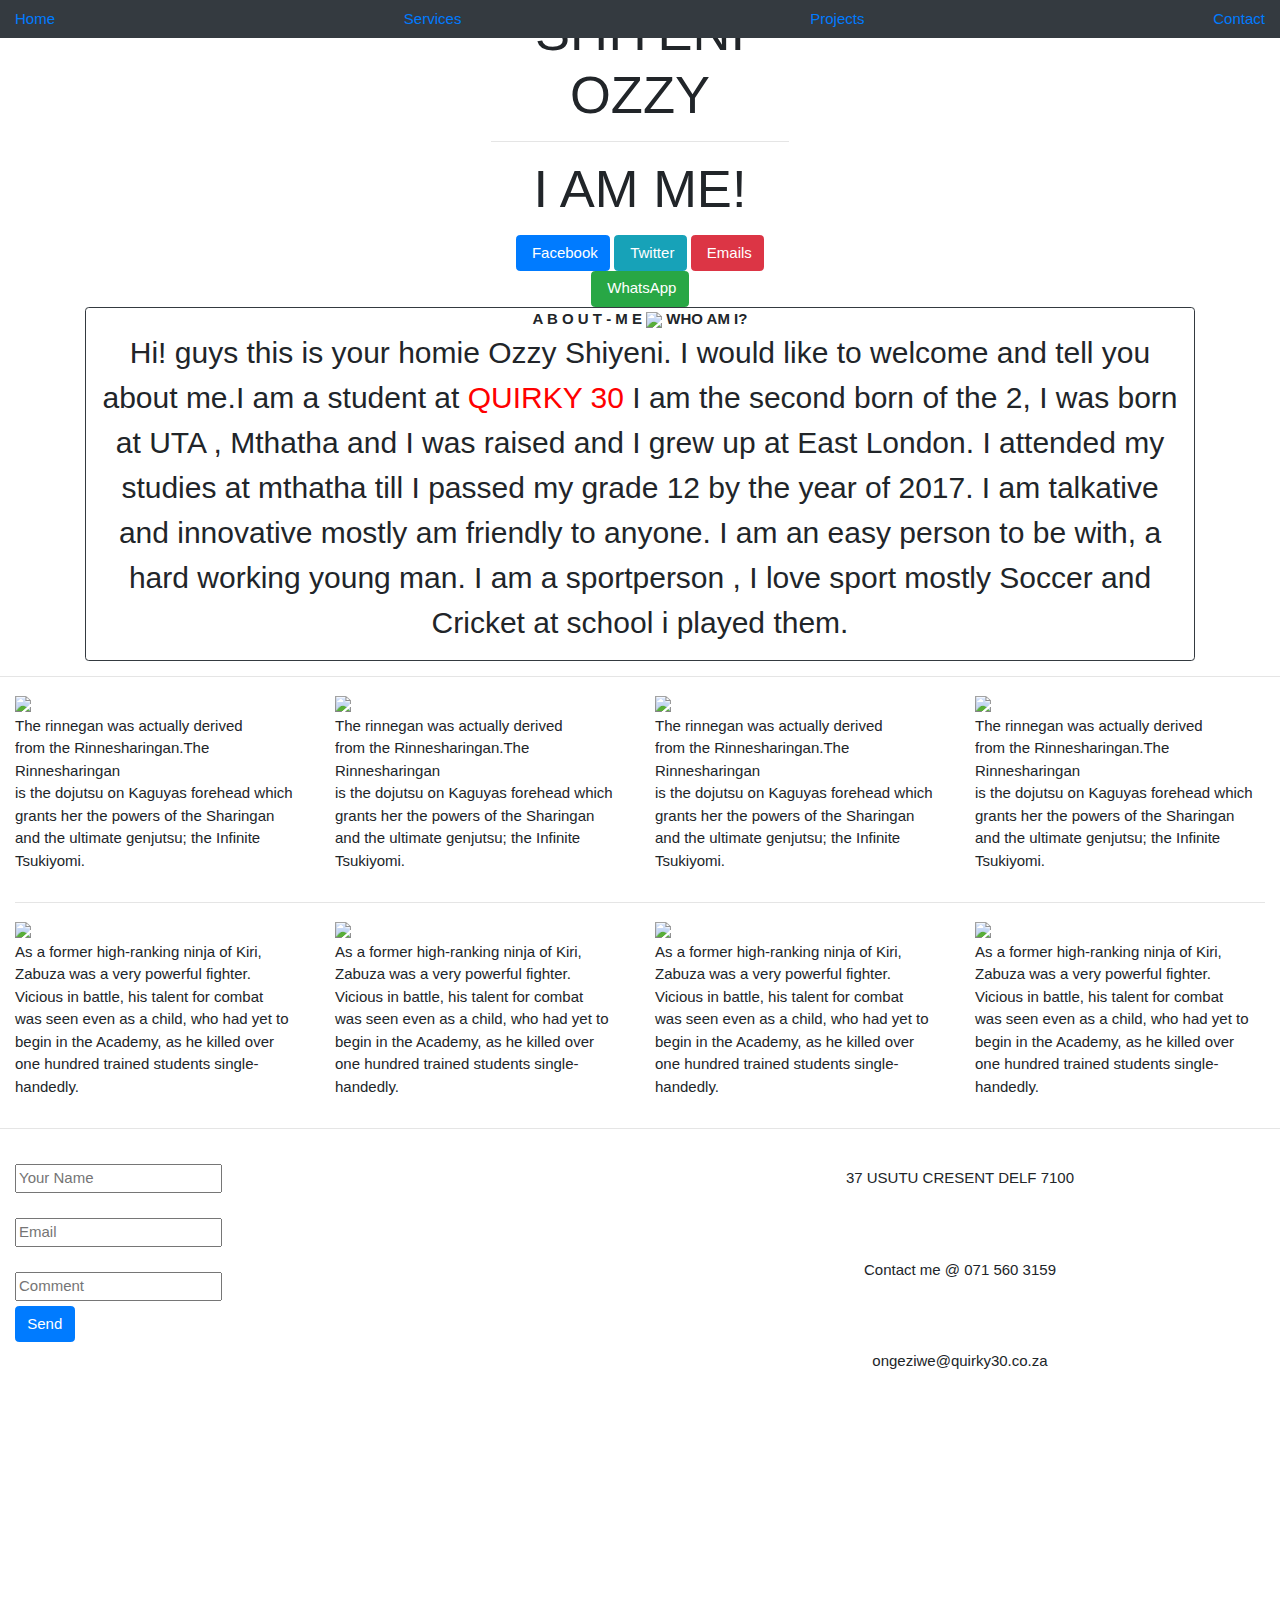
==== index.html @ 9d553dfd "Add files via upload" ====
<!DOCTYPE html>
<html lang="en" dir="ltr">
  <head>
    <meta charset="utf-8">
    <link rel="stylesheet" href="https://www.w3schools.com/w3css/4/w3.css">
    <link href="https://fonts.googleapis.com/icon?family=Material+Icons" rel="stylesheet">
    <link rel='stylesheet' href='https://use.fontawesome.com/releases/v5.7.0/css/all.css' integrity='sha384-lZN37f5QGtY3VHgisS14W3ExzMWZxybE1SJSEsQp9S+oqd12jhcu+A56Ebc1zFSJ' crossorigin='anonymous'>
    <link rel="stylesheet" href="https://stackpath.bootstrapcdn.com/bootstrap/4.3.1/css/bootstrap.min.css" integrity="sha384-ggOyR0iXCbMQv3Xipma34MD+dH/1fQ784/j6cY/iJTQUOhcWr7x9JvoRxT2MZw1T" crossorigin="anonymous">
    <link rel="stylesheet" href="/css/style.css">
    <title>Landing</title>
  </head>

  <body>
    <!-- my main navigation -->
    <header>
      <nav class="navbar bg-dark container-fluid fixed-top ">
          <a href="#intro">Home</a>
          <a href="#services">Services</a>
          <a href="#projects">Projects</a>
          <a href="#contact">Contact</a>
       </nav>

    <div class="view" id="intro">
      <div class="mask">
      <div class="container-fluid d-flex justify-content-center align-center h-100">
      <div class="row d-flex justify-content-center text-center">
      <div class="col-sm-10 text-center">

             <h1 class="display-4">SHIYENI OZZY</h1>
             <hr>
              <p class="display-4">I AM ME!</p>
          <button type="button" class="btn btn-primary btn-fb"><i class="fa fa-facebook-f pr-1"></i>Facebook</button>
          <button type="button" class="btn btn-info btn-tw"><i class="fa fa-twitter pr-1"></i>Twitter</button>
          <button type="button" class="btn btn-danger btn-em"><i class="fa fa-envelope pr-1"></i>Emails</button>
          <button type="button" class="btn btn-success btn-wh "><i class="fa fa-whatsapp pr-1"></i>WhatsApp</button>


      </div>
      </div>
     </div>
   </div>
       </header>
<!-- another comment -->
        <main>
          <section id="services">
            <div class="container">
            <div class="container-fluid">
              <div class="row border border-dark rounded">
                <div class="col-sm-12 text-center display-center">
                   <strong>A B O U T - M E</strong>
                   <img src="https://encrypted-tbn0.gstatic.com/images?q=tbn:ANd9GcQeXJVQW0hfPyQr0lvXwZryH1ssZhWadHvXvjKcJKl8X3tN5qn3KQ">
                    <strong>WHO    AM    I?</strong>
                    <p style='font-size: 30px;'>Hi! guys this is your homie Ozzy Shiyeni. I would like to welcome and tell you about me.I am a student at <Span style='color: red;'>QUIRKY 30</span> I am the second born of the 2, I was born at UTA , Mthatha and I was raised and I grew up at East London. I attended my studies at mthatha till I passed my grade 12 by the year of 2017. I am talkative and innovative mostly am friendly to anyone. I am an easy person to be with, a hard working young man. I am a sportperson , I love sport mostly Soccer and Cricket at school i played them.
                  </p>
               </div>
             </div>


    </section>
            <hr>
  <section id="projects">
           <div class="container-fluid">
               <div class="row">
                 <div class="col-sm">
                   <img src="https://encrypted-tbn0.gstatic.com/images?q=tbn:ANd9GcSsZu9rMFD5Qt_vEHM3PfNXAxrKzndlFv5LwAQkeCrwgv2pf8Ks">
                   <p>The rinnegan was actually derived<br>
                      from the Rinnesharingan.The Rinnesharingan<br>
                      is the dojutsu on Kaguyas forehead which<br>
                      grants her the powers of the Sharingan<br>
                      and the ultimate genjutsu; the Infinite
                      Tsukiyomi.</p>
                 </div>

                 <div class="col-sm">
                    <img src="https://encrypted-tbn0.gstatic.com/images?q=tbn:ANd9GcSsZu9rMFD5Qt_vEHM3PfNXAxrKzndlFv5LwAQkeCrwgv2pf8Ks">
                    <p>The rinnegan was actually derived<br>
                       from the Rinnesharingan.The Rinnesharingan<br>
                       is the dojutsu on Kaguyas forehead which<br>
                       grants her the powers of the Sharingan<br>
                       and the ultimate genjutsu; the Infinite
                       Tsukiyomi.</p>
                 </div>

                 <div class="col-sm">
                    <img src="https://encrypted-tbn0.gstatic.com/images?q=tbn:ANd9GcSsZu9rMFD5Qt_vEHM3PfNXAxrKzndlFv5LwAQkeCrwgv2pf8Ks">
                    <p>The rinnegan was actually derived<br>
                       from the Rinnesharingan.The Rinnesharingan<br>
                       is the dojutsu on Kaguyas forehead which<br>
                       grants her the powers of the Sharingan<br>
                       and the ultimate genjutsu; the Infinite
                       Tsukiyomi.</p>
                 </div>

                 <div class="col-sm">
                    <img src="https://encrypted-tbn0.gstatic.com/images?q=tbn:ANd9GcSsZu9rMFD5Qt_vEHM3PfNXAxrKzndlFv5LwAQkeCrwgv2pf8Ks">
                    <p>The rinnegan was actually derived<br>
                       from the Rinnesharingan.The Rinnesharingan<br>
                       is the dojutsu on Kaguyas forehead which<br>
                       grants her the powers of the Sharingan<br>
                       and the ultimate genjutsu; the Infinite
                       Tsukiyomi.</p>
                 </div>
               </div>
               <hr>

              <div class="row">
                 <div class="col-sm">
                  <img src="https://encrypted-tbn0.gstatic.com/images?q=tbn:ANd9GcRgXM1uNkIufhTUGoRMZUKgNEiPfoXIpBcf3y7uIh9x2BKA1ZR6">
                  <p>As a former high-ranking ninja of Kiri,<br>
                     Zabuza was a very powerful fighter.<br>
                     Vicious in battle, his talent for combat<br>
                     was seen even as a child, who had yet to<br>
                     begin in the Academy, as he killed over <br>
                     one hundred trained students single-handedly.</p>
                   </div>
                 <div class="col-sm">

                  <img src="https://encrypted-tbn0.gstatic.com/images?q=tbn:ANd9GcRgXM1uNkIufhTUGoRMZUKgNEiPfoXIpBcf3y7uIh9x2BKA1ZR6">
                  <p>As a former high-ranking ninja of Kiri,<br>
                     Zabuza was a very powerful fighter.<br>
                     Vicious in battle, his talent for combat<br>
                     was seen even as a child, who had yet to<br>
                     begin in the Academy, as he killed over <br>
                     one hundred trained students single-handedly.</p>
                 </div>
                 <div class="col-sm">

                     <img src="https://encrypted-tbn0.gstatic.com/images?q=tbn:ANd9GcRgXM1uNkIufhTUGoRMZUKgNEiPfoXIpBcf3y7uIh9x2BKA1ZR6">
                     <p>As a former high-ranking ninja of Kiri,<br>
                        Zabuza was a very powerful fighter.<br>
                        Vicious in battle, his talent for combat<br>
                        was seen even as a child, who had yet to<br>
                        begin in the Academy, as he killed over <br>
                        one hundred trained students single-handedly.</p>
                 </div>
                 <div class="col-sm">

                    <img src="https://encrypted-tbn0.gstatic.com/images?q=tbn:ANd9GcRgXM1uNkIufhTUGoRMZUKgNEiPfoXIpBcf3y7uIh9x2BKA1ZR6">
                    <p>As a former high-ranking ninja of Kiri,<br>
                       Zabuza was a very powerful fighter.<br>
                       Vicious in battle, his talent for combat<br>
                       was seen even as a child, who had yet to<br>
                       begin in the Academy, as he killed over <br>
                       one hundred trained students single-handedly.</p>
                 </div>
             </div>
          </div>
</section>
          <hr>
          <div class="nt">
    <section id="contact">
      <div class="container-fluid">
      <div class="row">
        <div class="col-md-7">
          <form class="main">
            <div class="form">
              <i class="fa fa-user-circle" style='font-size: 36px;'></i>
              <input class="input-field" type="text" placeholder="Your Name">

            </div>
            <div class="form">
               <i class="fa fa-envelope" style='font-size: 36px;'></i>
              <input class="input-field" type="text" placeholder="Email">

            </div>
            <div class="form">
                <i class="fa fa-envelope-open" style='font-size: 36px;'></i>
              <input class="input-field" type="text" placeholder="Comment" rows="4" col='8'>

            </div>
            <div class="button">
              <button class="btn btn-primary" type="button" name="button">Send</button>
            </div>
          </form>
               </div>

             <div class="col-md-4">
               <div class="container text-center">
               <p><i class="fa fa-map-marker" style='font-size:36px;'></i> 37 USUTU CRESENT DELF 7100</p><br>
               <p><i class="fa fa-phone" style='font-size: 36px;'></i>  Contact me @ 071 560 3159</p><br>
               <p><i class="fa fa-envelope" style='font-size: 36px;'></i> ongeziwe@quirky30.co.za</p><br>
             </div>
              </div>
              <div class="map">
                <iframe src="https://www.google.com/maps/embed?pb=!1m18!1m12!1m3!1d737.624274451153!2d18.63304652119034!3d-33.96740664274759!2m3!1f0!2f0!3f0!3m2!1i1024!2i768!4f13.1!3m3!1m2!1s0x1dcc4fd42ec76ea3%3A0xaa17541e070307ba!2sUsutu+Crescent%2C+Delft%2C+cape+town%2C+7100!5e1!3m2!1sen!2sza!4v1553775268451" width="600" height="450" frameborder="0" style="border:0" allowfullscreen></iframe>
              </div>
          </div>
       </div>
     </section>
   </div>
          <hr>
        </main>

    <script src="https://code.jquery.com/jquery-3.3.1.slim.min.js" integrity="sha384-q8i/X+965DzO0rT7abK41JStQIAqVgRVzpbzo5smXKp4YfRvH+8abtTE1Pi6jizo" crossorigin="anonymous"></script>
    <script src="https://cdnjs.cloudflare.com/ajax/libs/popper.js/1.14.7/umd/popper.min.js" integrity="sha384-UO2eT0CpHqdSJQ6hJty5KVphtPhzWj9WO1clHTMGa3JDZwrnQq4sF86dIHNDz0W1" crossorigin="anonymous"></script>
    <script src="https://stackpath.bootstrapcdn.com/bootstrap/4.3.1/js/bootstrap.min.js" integrity="sha384-JjSmVgyd0p3pXB1rRibZUAYoIIy6OrQ6VrjIEaFf/nJGzIxFDsf4x0xIM+B07jRM" crossorigin="anonymous"></script>
  </body>
</html>
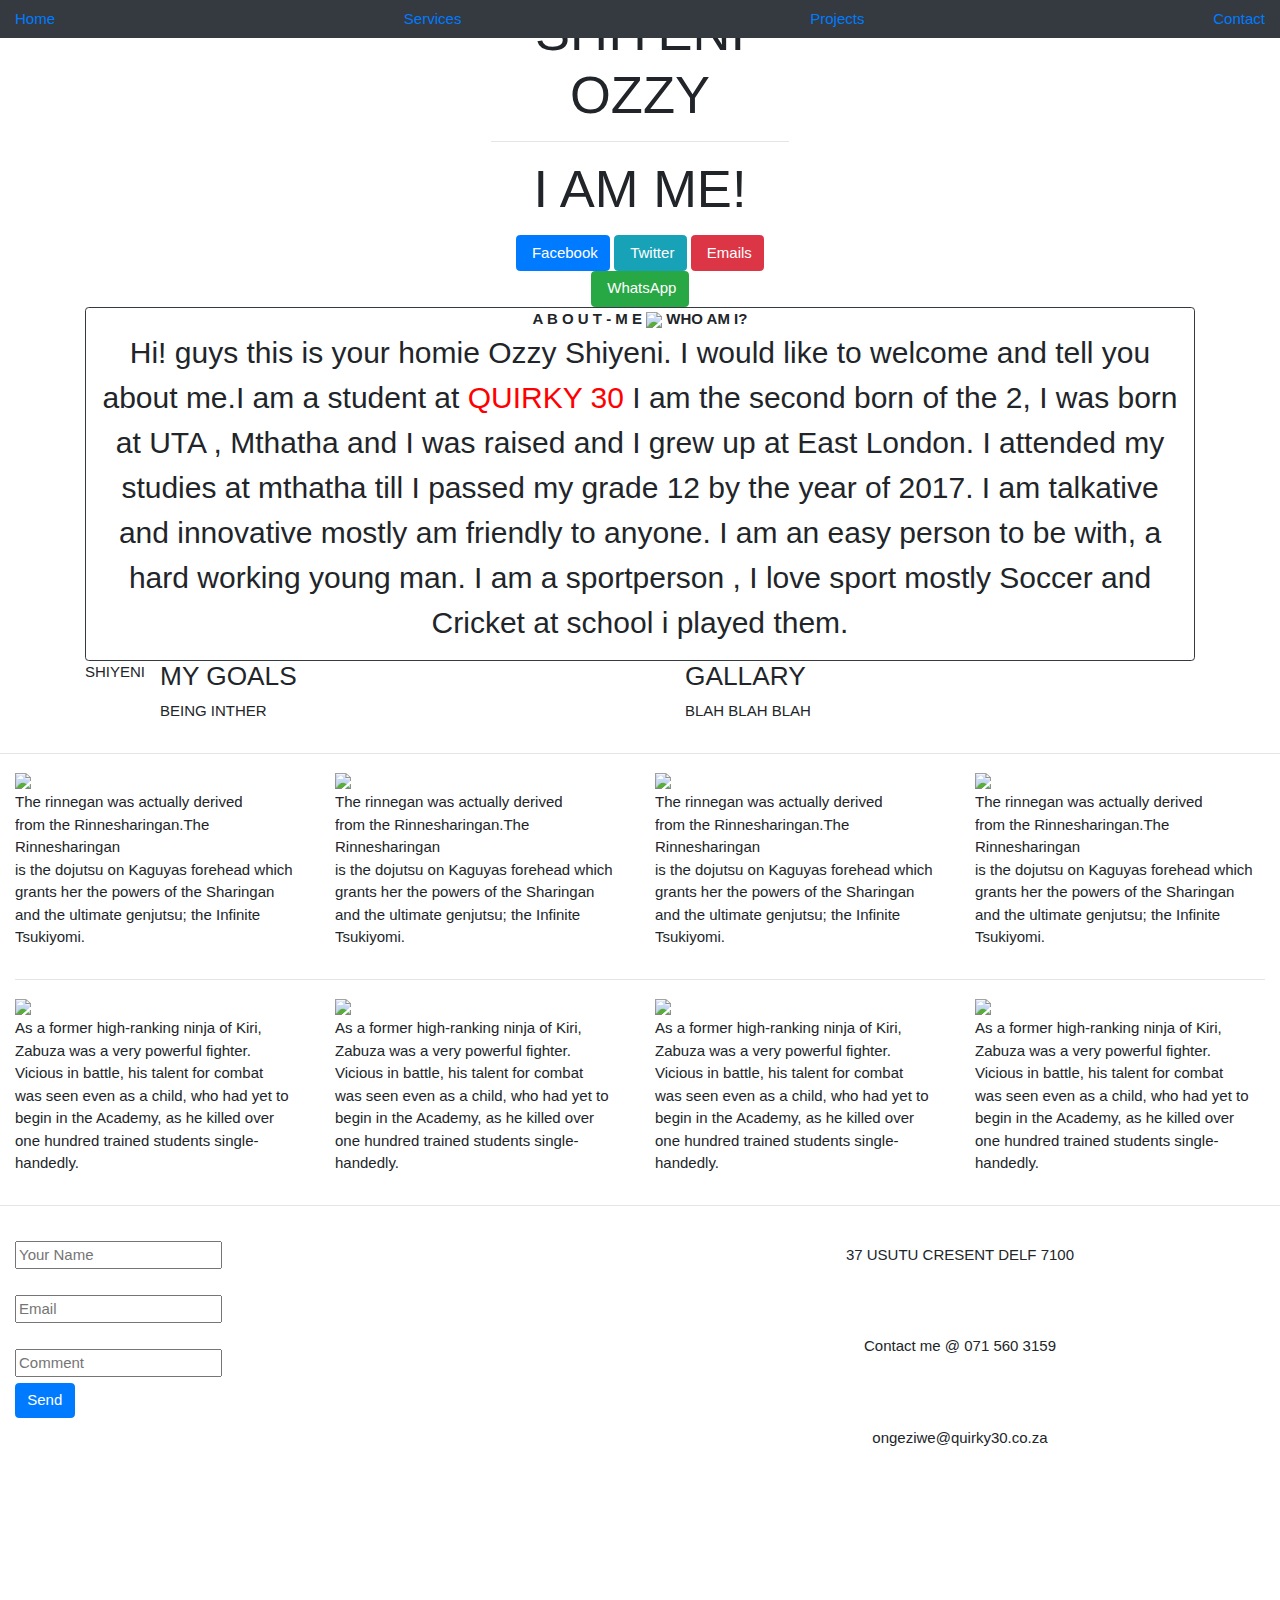
==== commit d0ea0494: "Update index.html" ====
--- a/index.html
+++ b/index.html
@@ -54,8 +54,22 @@
                   </p>
                </div>
              </div>
-
-
+              
+            <div class="row">
+              <div class"col-sm border circled">
+                <p>SHIYENI</P>
+              </div>
+              
+              <div class="col-sm">
+                <h3>MY GOALS</h3>
+                <p>BEING INTHER</p>
+              </div>
+              <div class="col-sm">
+                <h3>GALLARY</h3>
+                <p>BLAH BLAH BLAH</p>
+              </div>
+              </div>
+            </div>
     </section>
             <hr>
   <section id="projects">
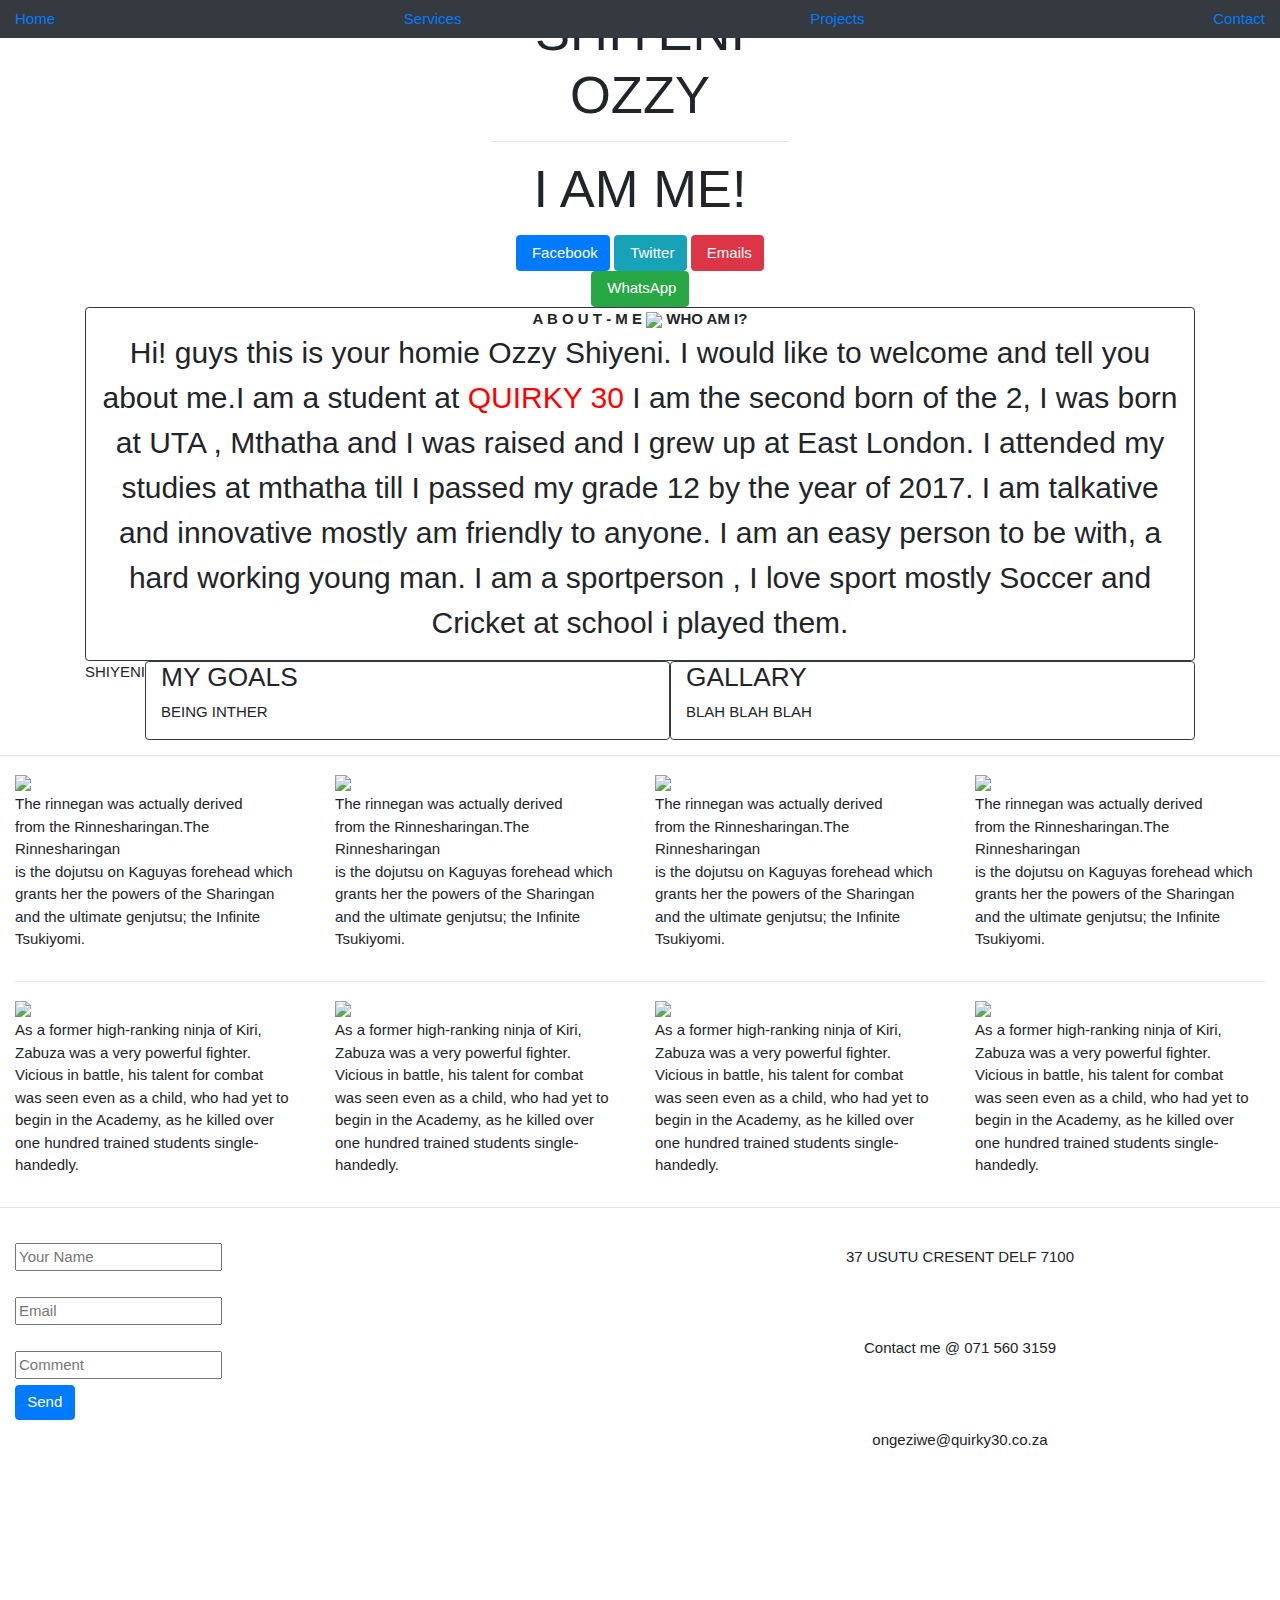
==== commit 5850e8c4: "Update index.html" ====
--- a/index.html
+++ b/index.html
@@ -56,15 +56,15 @@
              </div>
               
             <div class="row">
-              <div class"col-sm border circled">
+              <div class"col-sm border border-dark rounded">
                 <p>SHIYENI</P>
               </div>
               
-              <div class="col-sm">
+              <div class="col-sm border border-dark rounded">
                 <h3>MY GOALS</h3>
                 <p>BEING INTHER</p>
               </div>
-              <div class="col-sm">
+              <div class="col-sm border border-dark rounded">
                 <h3>GALLARY</h3>
                 <p>BLAH BLAH BLAH</p>
               </div>
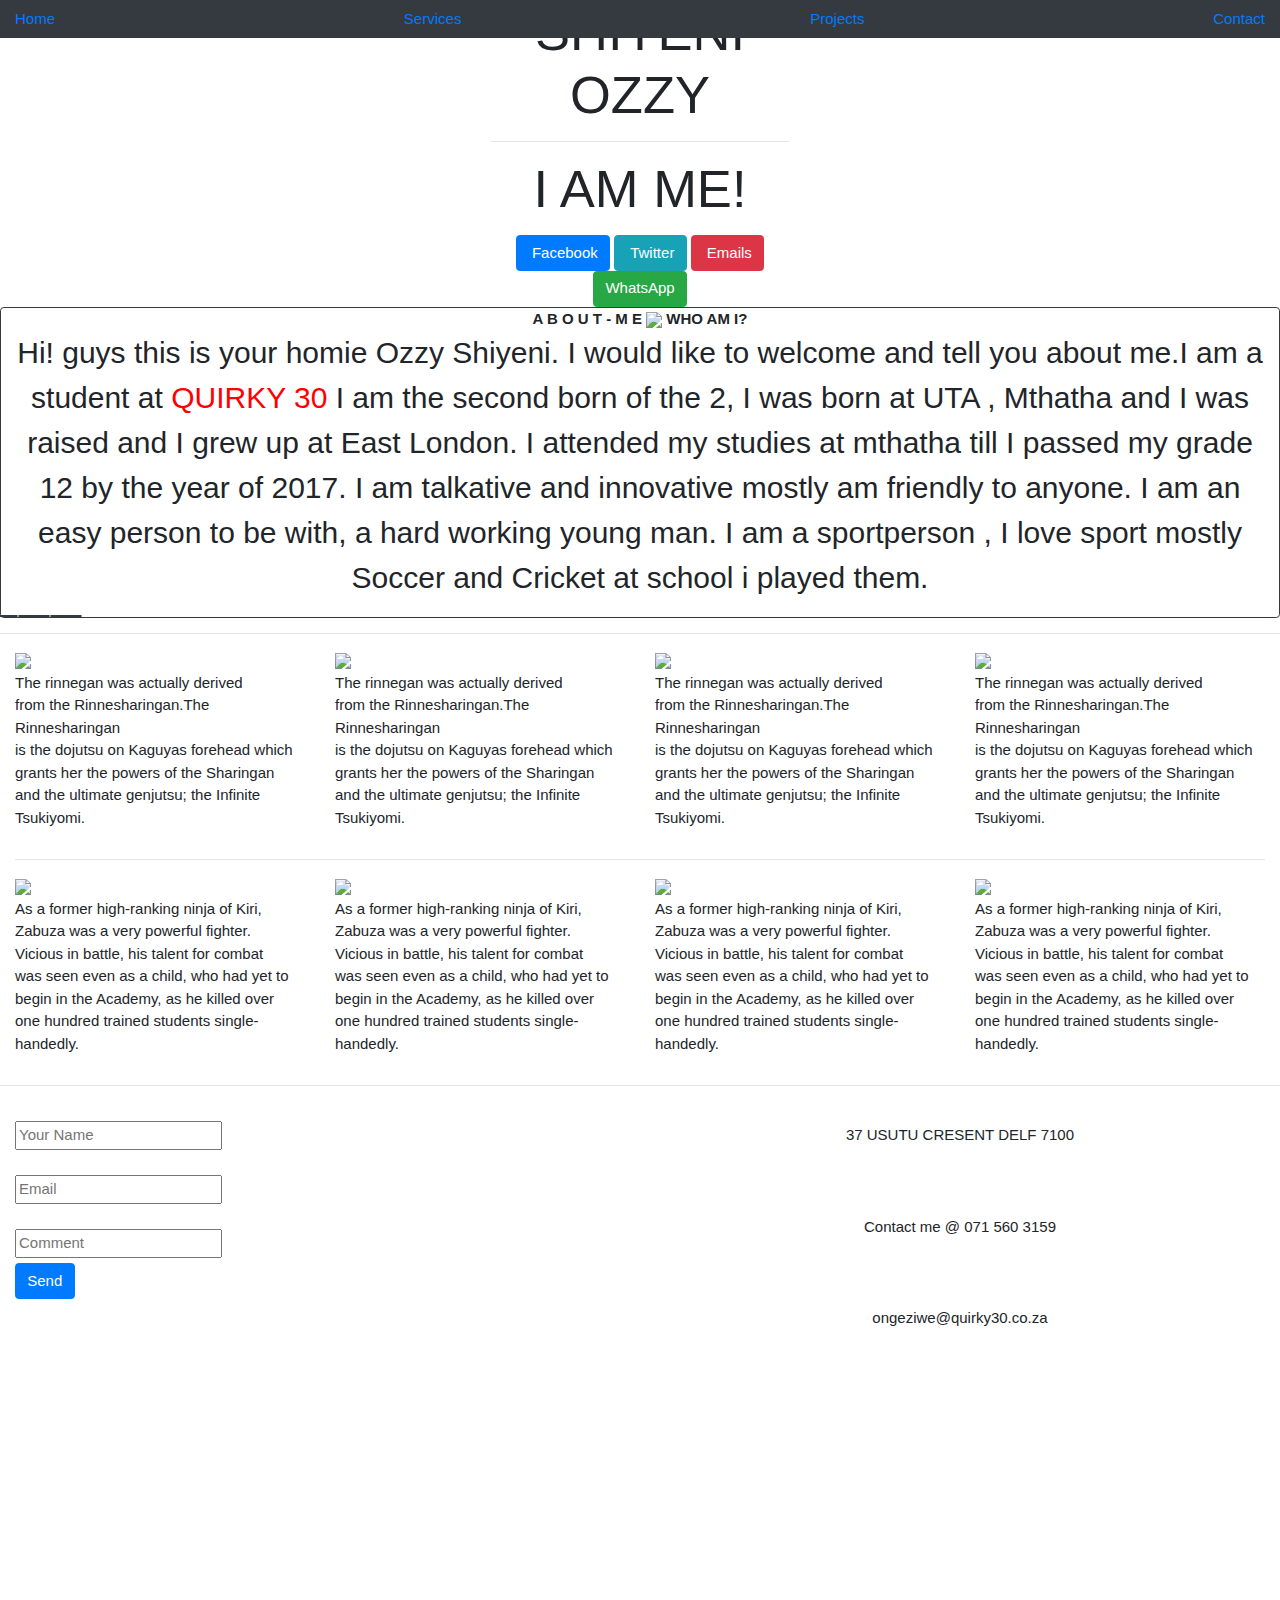
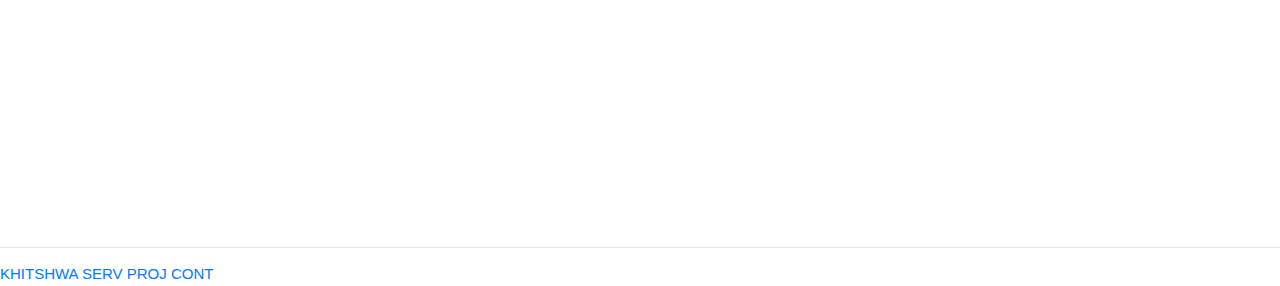
==== commit 8e736d14: "Add files via upload" ====
--- a/index.html
+++ b/index.html
@@ -32,7 +32,8 @@
           <button type="button" class="btn btn-primary btn-fb"><i class="fa fa-facebook-f pr-1"></i>Facebook</button>
           <button type="button" class="btn btn-info btn-tw"><i class="fa fa-twitter pr-1"></i>Twitter</button>
           <button type="button" class="btn btn-danger btn-em"><i class="fa fa-envelope pr-1"></i>Emails</button>
-          <button type="button" class="btn btn-success btn-wh "><i class="fa fa-whatsapp pr-1"></i>WhatsApp</button>
+          <button type="button" class="btn btn-success btn-wh "><i class="fa fa-whatsapp "></i>WhatsApp</button>
+
 
 
       </div>
@@ -43,7 +44,6 @@
 <!-- another comment -->
         <main>
           <section id="services">
-            <div class="container">
             <div class="container-fluid">
               <div class="row border border-dark rounded">
                 <div class="col-sm-12 text-center display-center">
@@ -53,23 +53,21 @@
                     <p style='font-size: 30px;'>Hi! guys this is your homie Ozzy Shiyeni. I would like to welcome and tell you about me.I am a student at <Span style='color: red;'>QUIRKY 30</span> I am the second born of the 2, I was born at UTA , Mthatha and I was raised and I grew up at East London. I attended my studies at mthatha till I passed my grade 12 by the year of 2017. I am talkative and innovative mostly am friendly to anyone. I am an easy person to be with, a hard working young man. I am a sportperson , I love sport mostly Soccer and Cricket at school i played them.
                   </p>
                </div>
-             </div>
-              
-            <div class="row">
-              <div class"col-sm border border-dark rounded">
-                <p>SHIYENI</P>
+
+
+      <div class="row">
+        <div class="col-sm-4 border border-dark rounded">
+
+                 </div>
+        <div class="col-sm-4 border border-dark rounded">
+
+                </div>
+      <div class="col-sm-4 border border-dark rounded">
+
+                </div>
               </div>
-              
-              <div class="col-sm border border-dark rounded">
-                <h3>MY GOALS</h3>
-                <p>BEING INTHER</p>
-              </div>
-              <div class="col-sm border border-dark rounded">
-                <h3>GALLARY</h3>
-                <p>BLAH BLAH BLAH</p>
-              </div>
-              </div>
-            </div>
+          </div>
+     </div>
     </section>
             <hr>
   <section id="projects">
@@ -117,7 +115,7 @@
                </div>
                <hr>
 
-              <div class="row">
+              <div class="row" style=''>
                  <div class="col-sm">
                   <img src="https://encrypted-tbn0.gstatic.com/images?q=tbn:ANd9GcRgXM1uNkIufhTUGoRMZUKgNEiPfoXIpBcf3y7uIh9x2BKA1ZR6">
                   <p>As a former high-ranking ninja of Kiri,<br>
@@ -203,6 +201,10 @@
      </section>
    </div>
           <hr>
+          <a href="#intro">KHITSHWA</a>
+          <a href="#services">SERV</a>
+          <a href="#projects">PROJ</a>
+          <a href="#contacts">CONT</a>
         </main>
 
     <script src="https://code.jquery.com/jquery-3.3.1.slim.min.js" integrity="sha384-q8i/X+965DzO0rT7abK41JStQIAqVgRVzpbzo5smXKp4YfRvH+8abtTE1Pi6jizo" crossorigin="anonymous"></script>
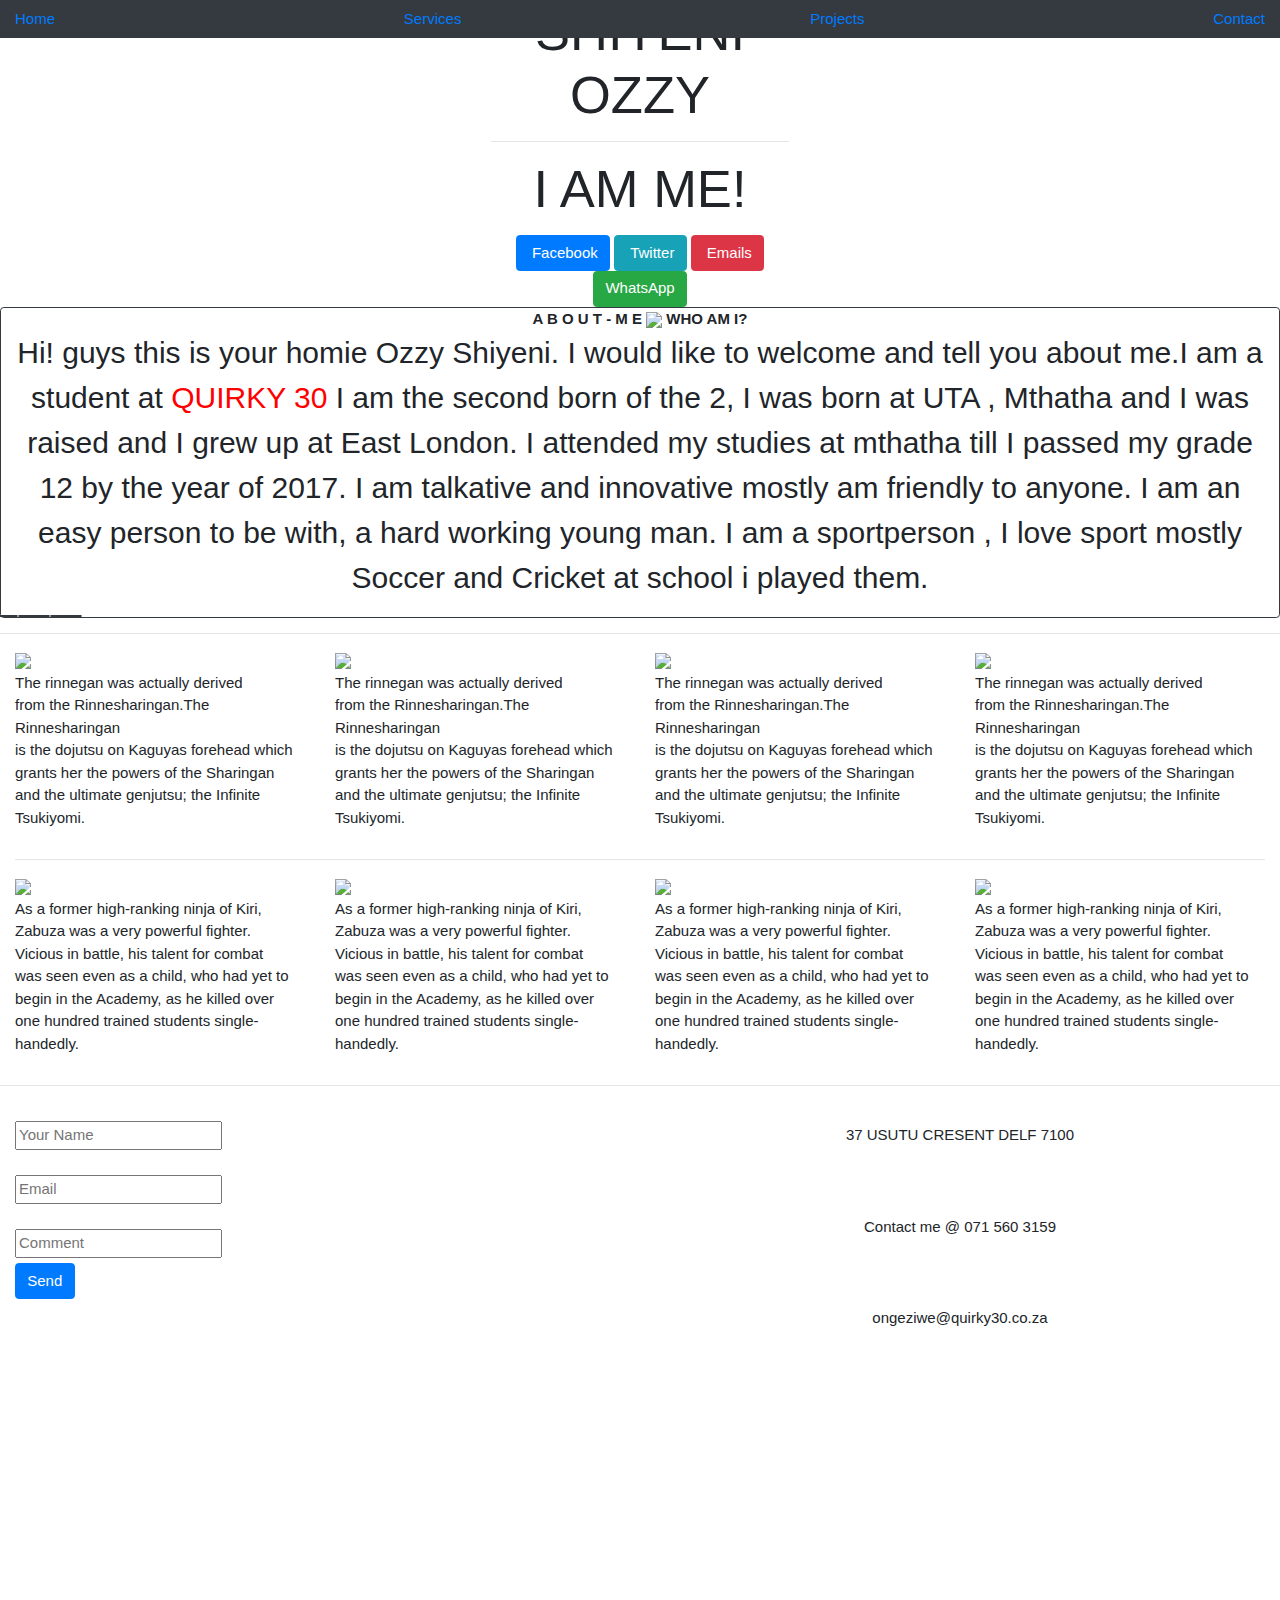
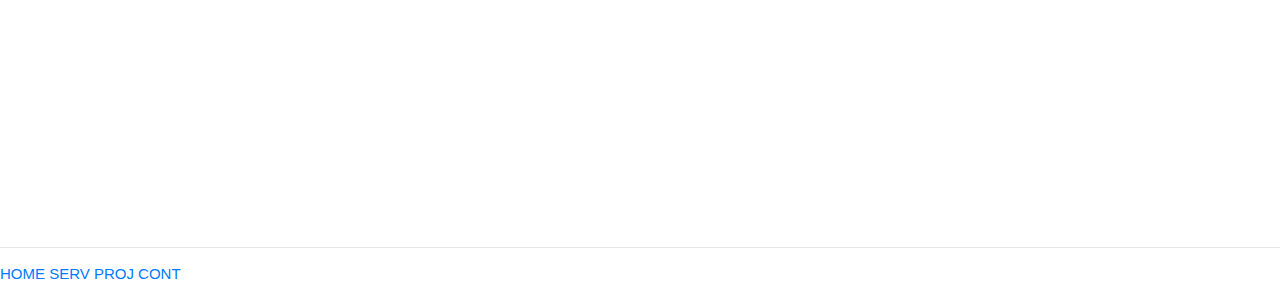
==== commit 05593197: "Update index.html" ====
--- a/index.html
+++ b/index.html
@@ -201,7 +201,7 @@
      </section>
    </div>
           <hr>
-          <a href="#intro">KHITSHWA</a>
+          <a href="#intro">HOME</a>
           <a href="#services">SERV</a>
           <a href="#projects">PROJ</a>
           <a href="#contacts">CONT</a>
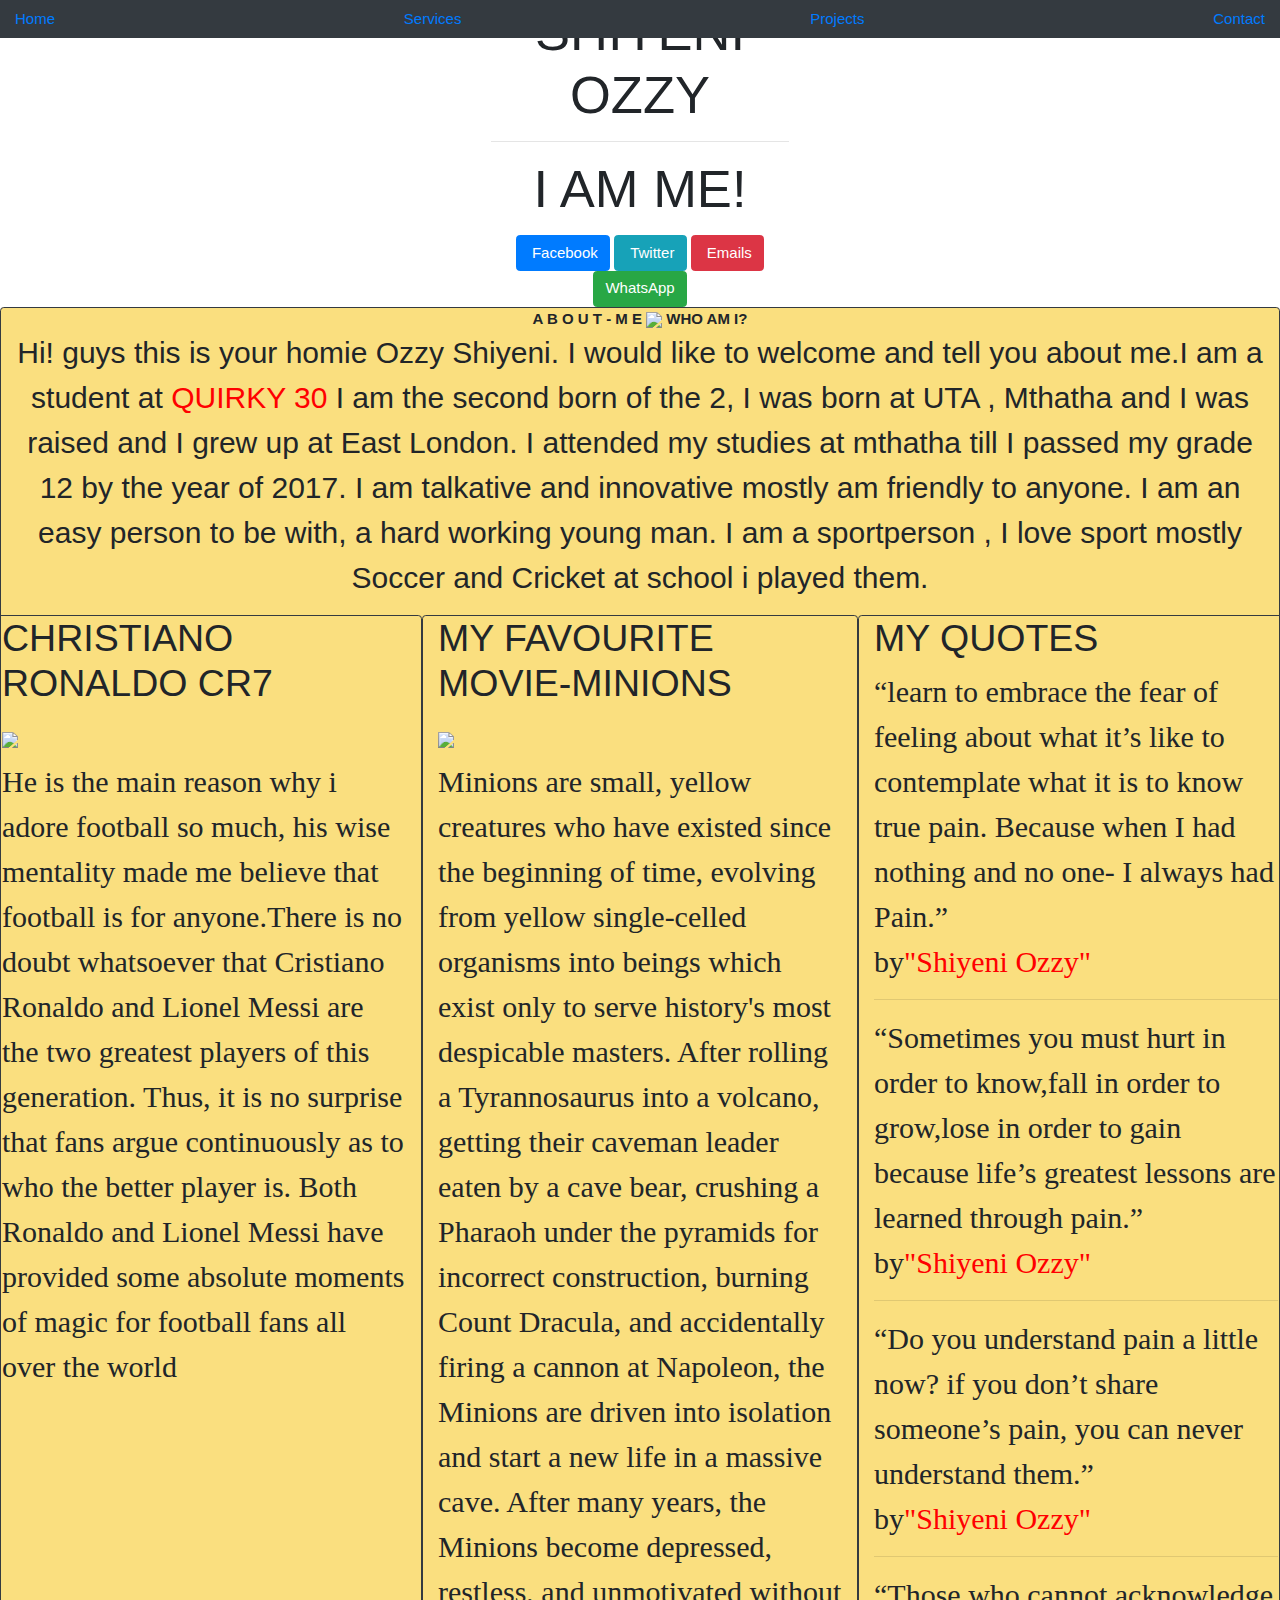
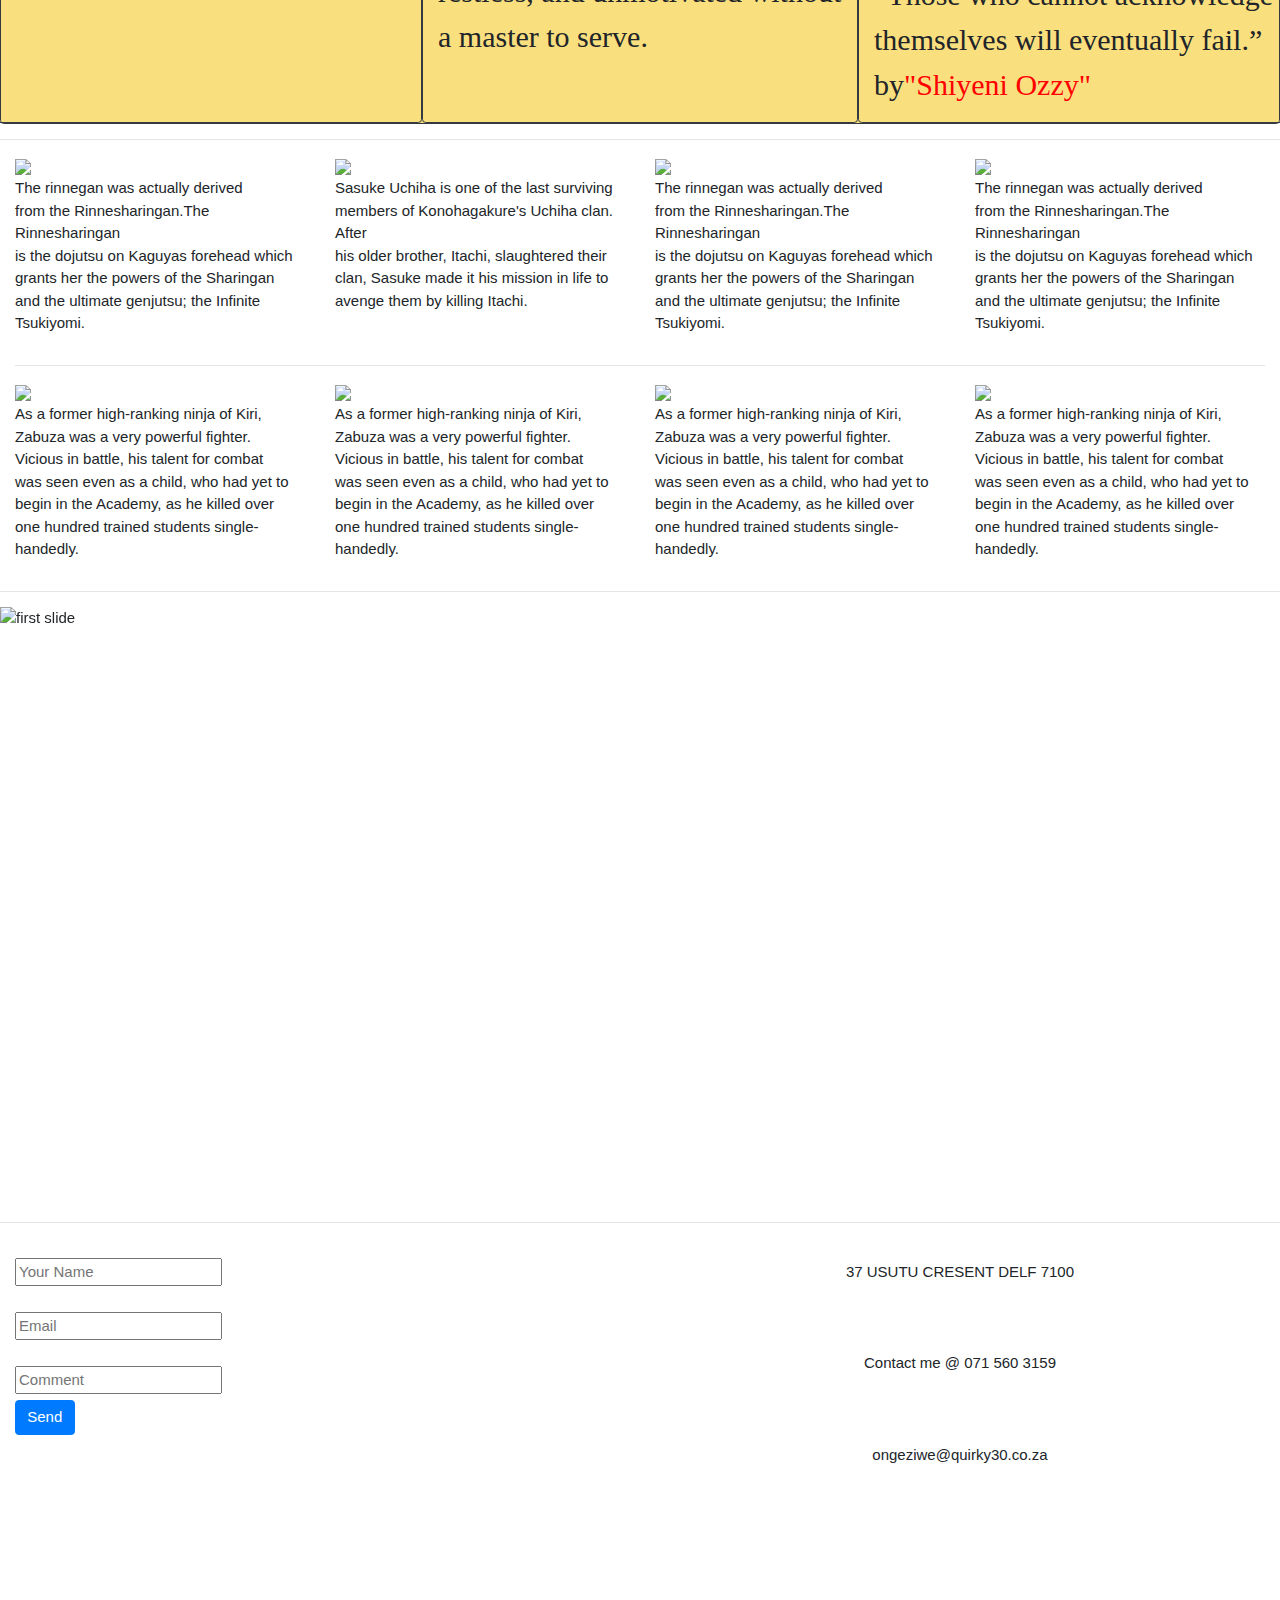
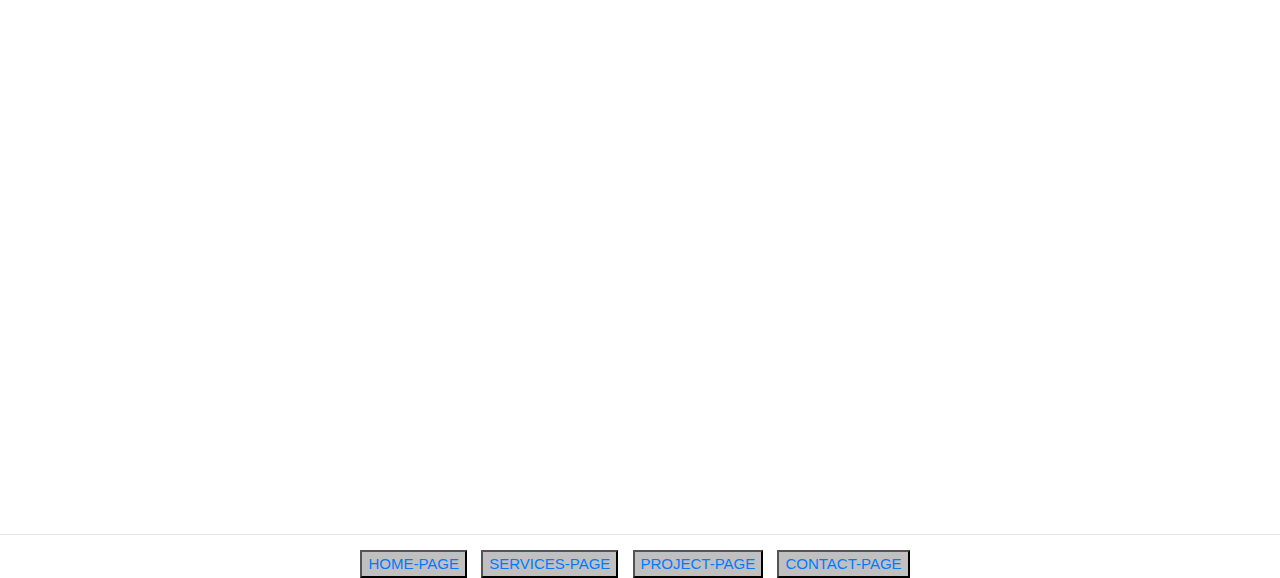
==== commit ac626de2: "Add files via upload" ====
--- a/index.html
+++ b/index.html
@@ -6,7 +6,7 @@
     <link href="https://fonts.googleapis.com/icon?family=Material+Icons" rel="stylesheet">
     <link rel='stylesheet' href='https://use.fontawesome.com/releases/v5.7.0/css/all.css' integrity='sha384-lZN37f5QGtY3VHgisS14W3ExzMWZxybE1SJSEsQp9S+oqd12jhcu+A56Ebc1zFSJ' crossorigin='anonymous'>
     <link rel="stylesheet" href="https://stackpath.bootstrapcdn.com/bootstrap/4.3.1/css/bootstrap.min.css" integrity="sha384-ggOyR0iXCbMQv3Xipma34MD+dH/1fQ784/j6cY/iJTQUOhcWr7x9JvoRxT2MZw1T" crossorigin="anonymous">
-    <link rel="stylesheet" href="/css/style.css">
+    <link rel="stylesheet" href="/css/index.css">
     <title>Landing</title>
   </head>
 
@@ -29,7 +29,7 @@
              <h1 class="display-4">SHIYENI OZZY</h1>
              <hr>
               <p class="display-4">I AM ME!</p>
-          <button type="button" class="btn btn-primary btn-fb"><i class="fa fa-facebook-f pr-1"></i>Facebook</button>
+          <button type="button" class="btn btn-primary"><i class="fa fa-facebook-f pr-1"></i>Facebook</button>
           <button type="button" class="btn btn-info btn-tw"><i class="fa fa-twitter pr-1"></i>Twitter</button>
           <button type="button" class="btn btn-danger btn-em"><i class="fa fa-envelope pr-1"></i>Emails</button>
           <button type="button" class="btn btn-success btn-wh "><i class="fa fa-whatsapp "></i>WhatsApp</button>
@@ -45,7 +45,7 @@
         <main>
           <section id="services">
             <div class="container-fluid">
-              <div class="row border border-dark rounded">
+              <div class="row border border-dark rounded" style='background: #FADF7F'>
                 <div class="col-sm-12 text-center display-center">
                    <strong>A B O U T - M E</strong>
                    <img src="https://encrypted-tbn0.gstatic.com/images?q=tbn:ANd9GcQeXJVQW0hfPyQr0lvXwZryH1ssZhWadHvXvjKcJKl8X3tN5qn3KQ">
@@ -53,17 +53,31 @@
                     <p style='font-size: 30px;'>Hi! guys this is your homie Ozzy Shiyeni. I would like to welcome and tell you about me.I am a student at <Span style='color: red;'>QUIRKY 30</span> I am the second born of the 2, I was born at UTA , Mthatha and I was raised and I grew up at East London. I attended my studies at mthatha till I passed my grade 12 by the year of 2017. I am talkative and innovative mostly am friendly to anyone. I am an easy person to be with, a hard working young man. I am a sportperson , I love sport mostly Soccer and Cricket at school i played them.
                   </p>
                </div>
-
-
-      <div class="row">
-        <div class="col-sm-4 border border-dark rounded">
-
-                 </div>
-        <div class="col-sm-4 border border-dark rounded">
-
+          <div class="row">
+          <div class="col-sm-4 border border-dark rounded" style='font-size: 30px; font-family: fantasy;'>
+                    <h1>CHRISTIANO RONALDO CR7</h1>
+                  <img src="https://encrypted-tbn0.gstatic.com/images?q=tbn:ANd9GcRox7gkpgFGSRB71N7_rYl33OUUt_X9pWYrNogbXf28kLZpkm9-GQ">
+                     <p>He is the main reason why i adore football so much, his wise mentality made me believe that football is for anyone.There is no doubt whatsoever that Cristiano Ronaldo and Lionel Messi are the two greatest players of this generation. Thus, it is no surprise that fans argue continuously as to who the better player is. Both Ronaldo and Lionel Messi have provided some absolute moments of magic for football fans all over the world</p>
+             </div>
+         <div class="col-sm-4 border border-dark rounded" style='font-size: 30px; font-family: fantasy;'>
+                    <h1>MY FAVOURITE MOVIE-MINIONS</h1>
+                    <img src="https://encrypted-tbn0.gstatic.com/images?q=tbn:ANd9GcTJixNfCHp2HGnmtQ_X2M0Dgym_qgAZAJfn7gg7mbkKChQswmU9">
+                  <p>Minions are small, yellow creatures who have existed since the beginning of time, evolving from yellow single-celled organisms into beings which exist only to serve history's most despicable masters. After rolling a Tyrannosaurus into a volcano, getting their caveman leader eaten by a cave bear, crushing a Pharaoh under the pyramids for incorrect construction, burning Count Dracula, and accidentally firing a cannon at Napoleon, the Minions are driven into isolation and start a new life in a massive cave. After many years, the Minions become depressed, restless, and unmotivated without a master to serve.</p>
                 </div>
-      <div class="col-sm-4 border border-dark rounded">
-
+          <div class="col-sm-4 border border-dark rounded" style='font-size: 30px; font-family: fantasy;'>
+                   <h1>MY QUOTES</h1>
+                   <p>“learn to embrace the fear of feeling about what it’s like to contemplate what it is to know true pain. Because when I had nothing and no one- I always had Pain.”<br>
+                      by<span style='color: red;'>"Shiyeni Ozzy"</span>
+                     <hr>
+                     “Sometimes you must hurt in order to know,fall in order to grow,lose in order to gain because life’s greatest lessons are learned through pain.”<br>
+                          by<span style='color: red;'>"Shiyeni Ozzy"</span>
+                      <hr>
+                     “Do you understand pain a little now? if you don’t share someone’s pain, you can never understand them.”<br>
+                        by<span style='color: red;'>"Shiyeni Ozzy"</span>
+                      <hr>
+                     “Those who cannot acknowledge themselves will eventually fail.”<br>
+                         by<span style='color: red; '>"Shiyeni Ozzy"</span>
+                       </p>
                 </div>
               </div>
           </div>
@@ -85,12 +99,12 @@
 
                  <div class="col-sm">
                     <img src="https://encrypted-tbn0.gstatic.com/images?q=tbn:ANd9GcSsZu9rMFD5Qt_vEHM3PfNXAxrKzndlFv5LwAQkeCrwgv2pf8Ks">
-                    <p>The rinnegan was actually derived<br>
-                       from the Rinnesharingan.The Rinnesharingan<br>
-                       is the dojutsu on Kaguyas forehead which<br>
-                       grants her the powers of the Sharingan<br>
-                       and the ultimate genjutsu; the Infinite
-                       Tsukiyomi.</p>
+                    <p>Sasuke Uchiha is one of the last surviving<br>
+                       members of Konohagakure's Uchiha clan. After<br>
+                       his older brother, Itachi, slaughtered their<br>
+                       clan, Sasuke made it his mission in life to<br>
+                       avenge them by killing Itachi.
+                       </p>
                  </div>
 
                  <div class="col-sm">
@@ -115,7 +129,7 @@
                </div>
                <hr>
 
-              <div class="row" style=''>
+              <div class="row">
                  <div class="col-sm">
                   <img src="https://encrypted-tbn0.gstatic.com/images?q=tbn:ANd9GcRgXM1uNkIufhTUGoRMZUKgNEiPfoXIpBcf3y7uIh9x2BKA1ZR6">
                   <p>As a former high-ranking ninja of Kiri,<br>
@@ -156,8 +170,39 @@
                        one hundred trained students single-handedly.</p>
                  </div>
              </div>
-          </div>
-</section>
+               </div>
+               </section>
+             <hr>
+
+             <div id="carouselExampleSlidesOnly" class="carousel slide" data-ride="carousel">
+               <div class="carousel-inner display-center">
+                 <div class="carousel-item active">
+                   <img class="d-block w-60" src="https://images.unsplash.com/photo-1549948558-1c6406684186?ixlib=rb-1.2.1&ixid=eyJhcHBfaWQiOjEyMDd9&auto=format&fit=crop&w=500&q=60" alt="first slide" width="800" height="600">
+                 </div>
+
+                 <div class="carousel-item">
+                   <img class="d-block w-60" src="https://images.unsplash.com/photo-1554132288-f0017267d92a?ixlib=rb-1.2.1&ixid=eyJhcHBfaWQiOjEyMDd9&auto=format&fit=crop&w=500&q=60" alt="second slide" width="800" height="600">
+                 </div>
+
+                 <div class="carousel-item">
+                   <img class="d-block w-60" src="https://images.unsplash.com/photo-1550096392-eb33e9d895df?ixlib=rb-1.2.1&ixid=eyJhcHBfaWQiOjEyMDd9&auto=format&fit=crop&w=500&q=60" alt="third slide" width="800" height="600">
+                 </div>
+
+                 <div class="carousel-item">
+                   <img class="d-block w-60" src="https://images.unsplash.com/photo-1548625288-08c26b902213?ixlib=rb-1.2.1&ixid=eyJhcHBfaWQiOjEyMDd9&auto=format&fit=crop&w=500&q=60" alt="fourth slide" width="800" height="600">
+                 </div>
+
+                <a class="carousel-control-prev" href="#carouselExampleControls" role="button" data-slide="prev">
+                  <span class="carousel-control-prev-icon" aria-hidden="true"></span>
+                  <span class="sr-only">Previous</span>
+                </a>
+
+                <a class="carousel-control-next" href="#carouselExampleControls" role="button" data-slide="next">
+                  <span class="carousel-control-next-icon" aria-hidden="true"></span>
+                  <span class="sr-only">Next</span>
+                </a>
+               </div>
+             </div>
           <hr>
           <div class="nt">
     <section id="contact">
@@ -193,22 +238,27 @@
                <p><i class="fa fa-envelope" style='font-size: 36px;'></i> ongeziwe@quirky30.co.za</p><br>
              </div>
               </div>
+              </div>
+              <div class="container-fluid" >
               <div class="map">
-                <iframe src="https://www.google.com/maps/embed?pb=!1m18!1m12!1m3!1d737.624274451153!2d18.63304652119034!3d-33.96740664274759!2m3!1f0!2f0!3f0!3m2!1i1024!2i768!4f13.1!3m3!1m2!1s0x1dcc4fd42ec76ea3%3A0xaa17541e070307ba!2sUsutu+Crescent%2C+Delft%2C+cape+town%2C+7100!5e1!3m2!1sen!2sza!4v1553775268451" width="600" height="450" frameborder="0" style="border:0" allowfullscreen></iframe>
+                <iframe src="https://www.google.com/maps/embed?pb=!1m18!1m12!1m3!1d737.624274451153!2d18.63304652119034!3d-33.96740664274759!2m3!1f0!2f0!3f0!3m2!1i1024!2i768!4f13.1!3m3!1m2!1s0x1dcc4fd42ec76ea3%3A0xaa17541e070307ba!2sUsutu+Crescent%2C+Delft%2C+cape+town%2C+7100!5e1!3m2!1sen!2sza!4v1553775268451" width="100%" height="600" frameborder="0" style="border:0" allowfullscreen></iframe>
               </div>
           </div>
+
        </div>
      </section>
    </div>
           <hr>
-          <a href="#intro">HOME</a>
-          <a href="#services">SERV</a>
-          <a href="#projects">PROJ</a>
-          <a href="#contacts">CONT</a>
+          <div class="last text-center">
+          <button style="background: silver; margin-right: 10px; color: white;"><a href="#intro">HOME-PAGE</a></button>
+          <button style="background: silver; margin-right: 10px; color: white;"><a href="#services">SERVICES-PAGE</a></button>
+          <button style="background: silver; margin-right: 10px; color: white;"><a href="#projects">PROJECT-PAGE</a></button>
+          <button style="background: silver; margin-right: 10px; color: white;"><a href="#contacts">CONTACT-PAGE</a></button>
+          </div>
         </main>
 
     <script src="https://code.jquery.com/jquery-3.3.1.slim.min.js" integrity="sha384-q8i/X+965DzO0rT7abK41JStQIAqVgRVzpbzo5smXKp4YfRvH+8abtTE1Pi6jizo" crossorigin="anonymous"></script>
     <script src="https://cdnjs.cloudflare.com/ajax/libs/popper.js/1.14.7/umd/popper.min.js" integrity="sha384-UO2eT0CpHqdSJQ6hJty5KVphtPhzWj9WO1clHTMGa3JDZwrnQq4sF86dIHNDz0W1" crossorigin="anonymous"></script>
     <script src="https://stackpath.bootstrapcdn.com/bootstrap/4.3.1/js/bootstrap.min.js" integrity="sha384-JjSmVgyd0p3pXB1rRibZUAYoIIy6OrQ6VrjIEaFf/nJGzIxFDsf4x0xIM+B07jRM" crossorigin="anonymous"></script>
   </body>
-</html>
+             </html>
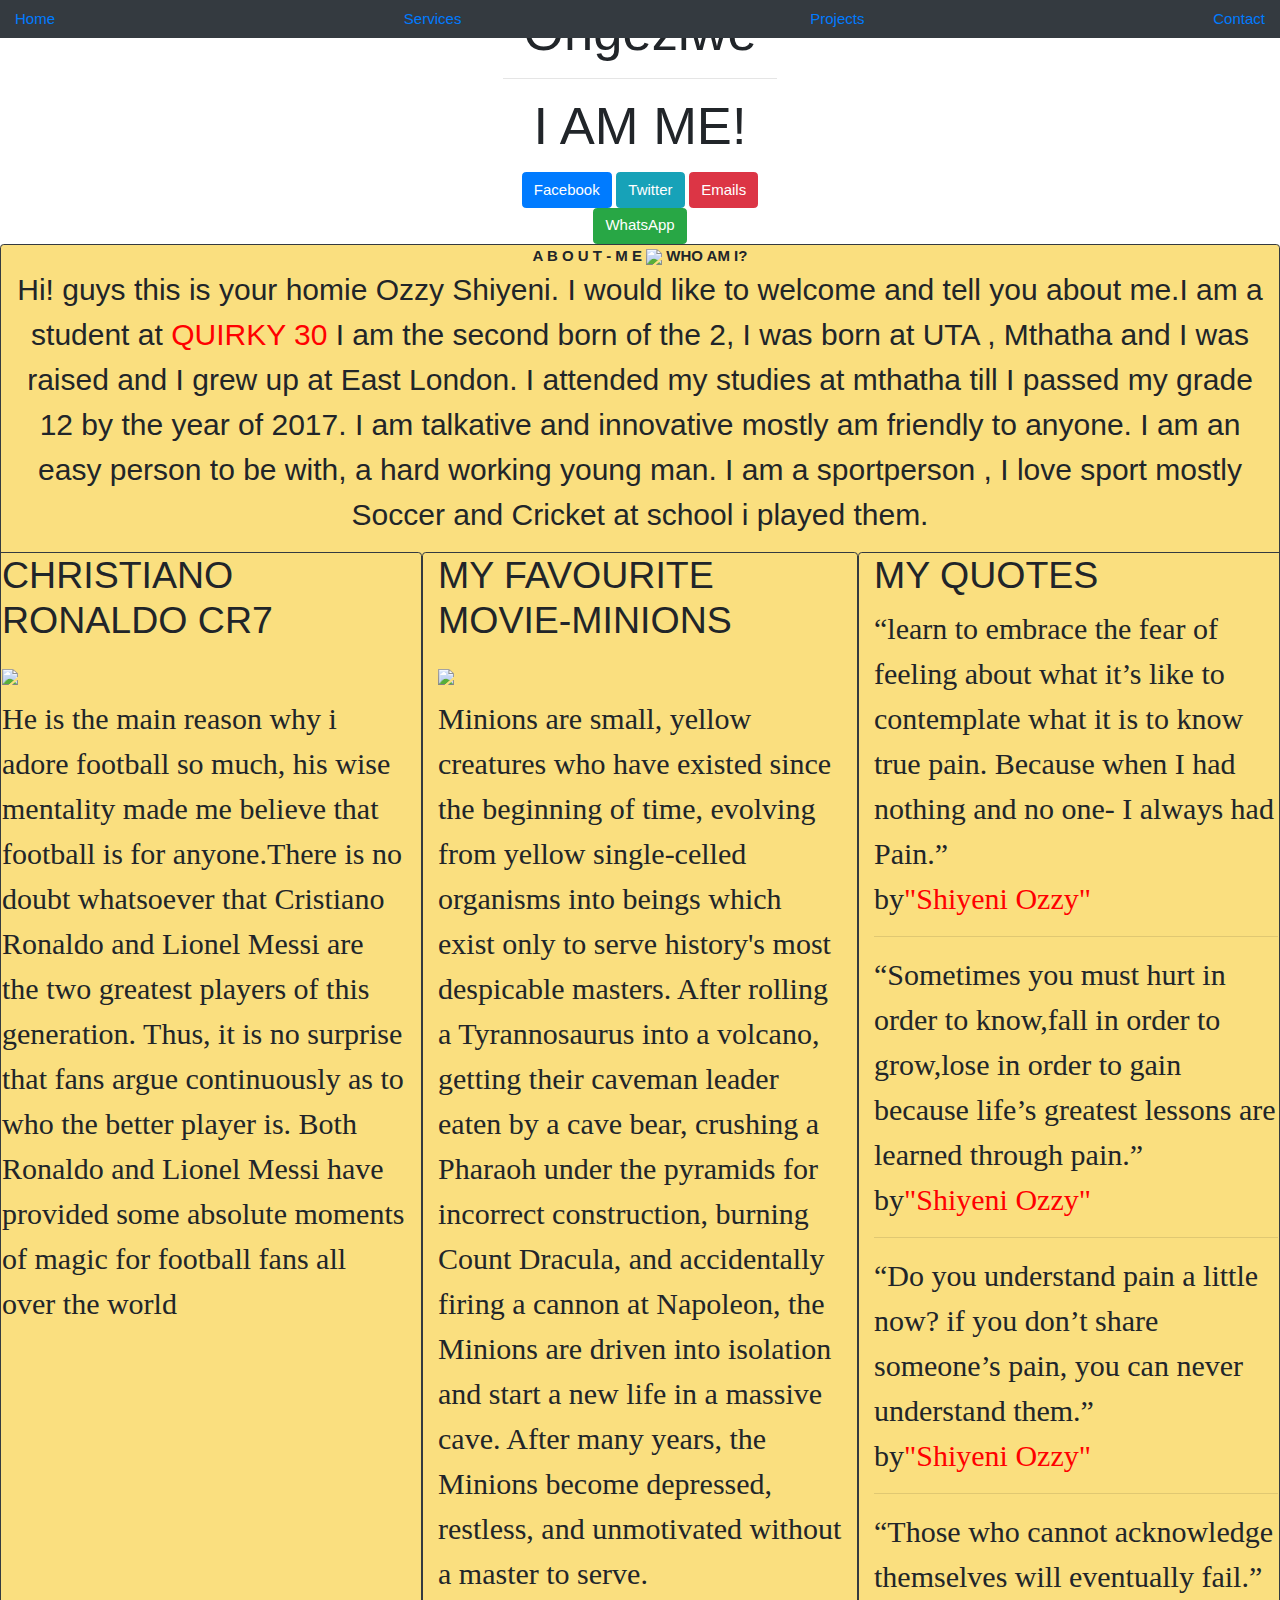
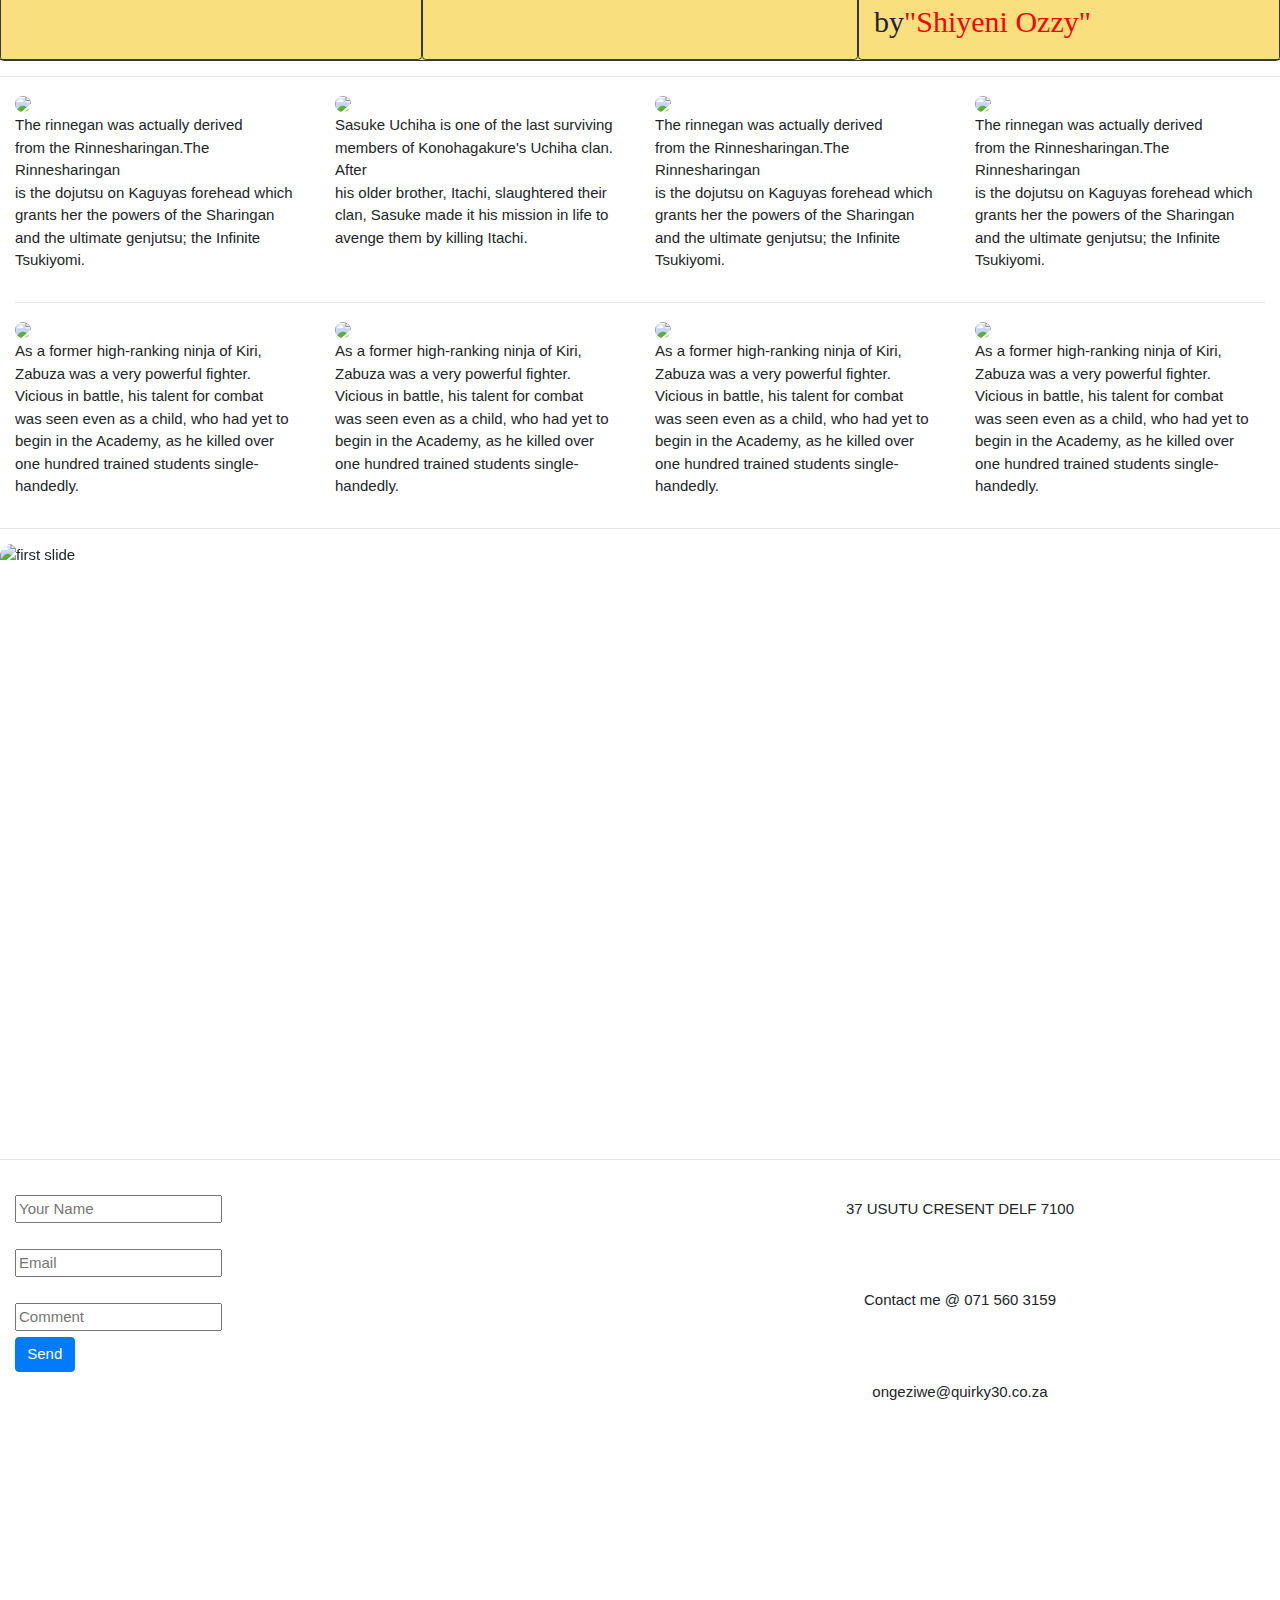
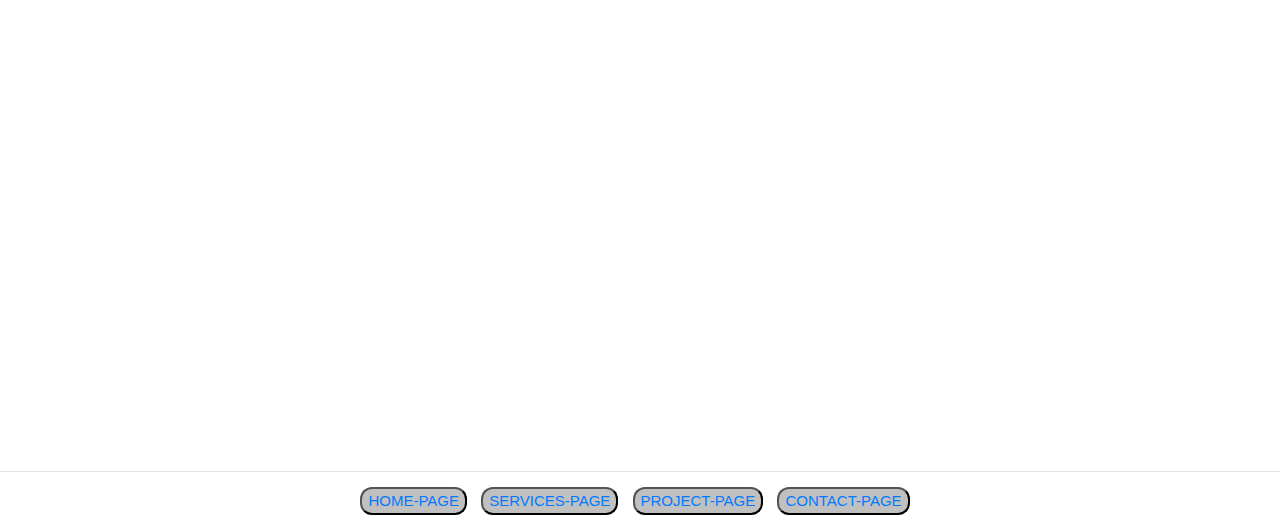
==== commit ed3c942f: "Add files via upload" ====
--- a/index.html
+++ b/index.html
@@ -3,11 +3,12 @@
   <head>
     <meta charset="utf-8">
     <link rel="stylesheet" href="https://www.w3schools.com/w3css/4/w3.css">
-    <link href="https://fonts.googleapis.com/icon?family=Material+Icons" rel="stylesheet">
+    <link href="https://fonts.googleapis.com/icon?family=Material+Icons"rel="stylesheet">
     <link rel='stylesheet' href='https://use.fontawesome.com/releases/v5.7.0/css/all.css' integrity='sha384-lZN37f5QGtY3VHgisS14W3ExzMWZxybE1SJSEsQp9S+oqd12jhcu+A56Ebc1zFSJ' crossorigin='anonymous'>
     <link rel="stylesheet" href="https://stackpath.bootstrapcdn.com/bootstrap/4.3.1/css/bootstrap.min.css" integrity="sha384-ggOyR0iXCbMQv3Xipma34MD+dH/1fQ784/j6cY/iJTQUOhcWr7x9JvoRxT2MZw1T" crossorigin="anonymous">
     <link rel="stylesheet" href="/css/index.css">
-    <title>Landing</title>
+    <title>My Work</title>
+    
   </head>
 
   <body>
@@ -26,16 +27,13 @@
       <div class="row d-flex justify-content-center text-center">
       <div class="col-sm-10 text-center">
 
-             <h1 class="display-4">SHIYENI OZZY</h1>
+             <h1 class="display-4">Ongeziwe</h1>
              <hr>
-              <p class="display-4">I AM ME!</p>
-          <button type="button" class="btn btn-primary"><i class="fa fa-facebook-f pr-1"></i>Facebook</button>
-          <button type="button" class="btn btn-info btn-tw"><i class="fa fa-twitter pr-1"></i>Twitter</button>
-          <button type="button" class="btn btn-danger btn-em"><i class="fa fa-envelope pr-1"></i>Emails</button>
-          <button type="button" class="btn btn-success btn-wh "><i class="fa fa-whatsapp "></i>WhatsApp</button>
-
-
-
+          <p class="display-4">I AM ME!</p>
+          <button type="button" class="btn btn-primary">Facebook</button>
+          <button type="button" class="btn btn-info btn-tw">Twitter</button>
+          <button type="button" class="btn btn-danger btn-em">Emails</button>
+          <button type="button" class="btn btn-success btn-wh">WhatsApp</button>
       </div>
       </div>
      </div>
@@ -76,7 +74,7 @@
                         by<span style='color: red;'>"Shiyeni Ozzy"</span>
                       <hr>
                      “Those who cannot acknowledge themselves will eventually fail.”<br>
-                         by<span style='color: red; '>"Shiyeni Ozzy"</span>
+                         by<span style='color: red;'>"Shiyeni Ozzy"</span>
                        </p>
                 </div>
               </div>
@@ -86,9 +84,9 @@
             <hr>
   <section id="projects">
            <div class="container-fluid">
-               <div class="row">
-                 <div class="col-sm">
-                   <img src="https://encrypted-tbn0.gstatic.com/images?q=tbn:ANd9GcSsZu9rMFD5Qt_vEHM3PfNXAxrKzndlFv5LwAQkeCrwgv2pf8Ks">
+               <div class="row" >
+                 <div class="col-sm">
+                   <img src="https://encrypted-tbn0.gstatic.com/images?q=tbn:ANd9GcSsZu9rMFD5Qt_vEHM3PfNXAxrKzndlFv5LwAQkeCrwgv2pf8Ks" style="border-radius: 12px;">
                    <p>The rinnegan was actually derived<br>
                       from the Rinnesharingan.The Rinnesharingan<br>
                       is the dojutsu on Kaguyas forehead which<br>
@@ -98,7 +96,7 @@
                  </div>
 
                  <div class="col-sm">
-                    <img src="https://encrypted-tbn0.gstatic.com/images?q=tbn:ANd9GcSsZu9rMFD5Qt_vEHM3PfNXAxrKzndlFv5LwAQkeCrwgv2pf8Ks">
+                    <img src="https://encrypted-tbn0.gstatic.com/images?q=tbn:ANd9GcSsZu9rMFD5Qt_vEHM3PfNXAxrKzndlFv5LwAQkeCrwgv2pf8Ks" style="border-radius: 12px;">
                     <p>Sasuke Uchiha is one of the last surviving<br>
                        members of Konohagakure's Uchiha clan. After<br>
                        his older brother, Itachi, slaughtered their<br>
@@ -108,7 +106,7 @@
                  </div>
 
                  <div class="col-sm">
-                    <img src="https://encrypted-tbn0.gstatic.com/images?q=tbn:ANd9GcSsZu9rMFD5Qt_vEHM3PfNXAxrKzndlFv5LwAQkeCrwgv2pf8Ks">
+                    <img src="https://encrypted-tbn0.gstatic.com/images?q=tbn:ANd9GcSsZu9rMFD5Qt_vEHM3PfNXAxrKzndlFv5LwAQkeCrwgv2pf8Ks" style="border-radius: 12px;">
                     <p>The rinnegan was actually derived<br>
                        from the Rinnesharingan.The Rinnesharingan<br>
                        is the dojutsu on Kaguyas forehead which<br>
@@ -118,7 +116,7 @@
                  </div>
 
                  <div class="col-sm">
-                    <img src="https://encrypted-tbn0.gstatic.com/images?q=tbn:ANd9GcSsZu9rMFD5Qt_vEHM3PfNXAxrKzndlFv5LwAQkeCrwgv2pf8Ks">
+                    <img src="https://encrypted-tbn0.gstatic.com/images?q=tbn:ANd9GcSsZu9rMFD5Qt_vEHM3PfNXAxrKzndlFv5LwAQkeCrwgv2pf8Ks" style="border-radius: 12px;">
                     <p>The rinnegan was actually derived<br>
                        from the Rinnesharingan.The Rinnesharingan<br>
                        is the dojutsu on Kaguyas forehead which<br>
@@ -131,7 +129,7 @@
 
               <div class="row">
                  <div class="col-sm">
-                  <img src="https://encrypted-tbn0.gstatic.com/images?q=tbn:ANd9GcRgXM1uNkIufhTUGoRMZUKgNEiPfoXIpBcf3y7uIh9x2BKA1ZR6">
+                  <img src="https://encrypted-tbn0.gstatic.com/images?q=tbn:ANd9GcRgXM1uNkIufhTUGoRMZUKgNEiPfoXIpBcf3y7uIh9x2BKA1ZR6" style="border-radius: 12px;">
                   <p>As a former high-ranking ninja of Kiri,<br>
                      Zabuza was a very powerful fighter.<br>
                      Vicious in battle, his talent for combat<br>
@@ -141,7 +139,7 @@
                    </div>
                  <div class="col-sm">
 
-                  <img src="https://encrypted-tbn0.gstatic.com/images?q=tbn:ANd9GcRgXM1uNkIufhTUGoRMZUKgNEiPfoXIpBcf3y7uIh9x2BKA1ZR6">
+                  <img src="https://encrypted-tbn0.gstatic.com/images?q=tbn:ANd9GcRgXM1uNkIufhTUGoRMZUKgNEiPfoXIpBcf3y7uIh9x2BKA1ZR6" style="border-radius: 12px;">
                   <p>As a former high-ranking ninja of Kiri,<br>
                      Zabuza was a very powerful fighter.<br>
                      Vicious in battle, his talent for combat<br>
@@ -151,7 +149,7 @@
                  </div>
                  <div class="col-sm">
 
-                     <img src="https://encrypted-tbn0.gstatic.com/images?q=tbn:ANd9GcRgXM1uNkIufhTUGoRMZUKgNEiPfoXIpBcf3y7uIh9x2BKA1ZR6">
+                     <img src="https://encrypted-tbn0.gstatic.com/images?q=tbn:ANd9GcRgXM1uNkIufhTUGoRMZUKgNEiPfoXIpBcf3y7uIh9x2BKA1ZR6" style="border-radius: 12px;">
                      <p>As a former high-ranking ninja of Kiri,<br>
                         Zabuza was a very powerful fighter.<br>
                         Vicious in battle, his talent for combat<br>
@@ -161,7 +159,7 @@
                  </div>
                  <div class="col-sm">
 
-                    <img src="https://encrypted-tbn0.gstatic.com/images?q=tbn:ANd9GcRgXM1uNkIufhTUGoRMZUKgNEiPfoXIpBcf3y7uIh9x2BKA1ZR6">
+                    <img src="https://encrypted-tbn0.gstatic.com/images?q=tbn:ANd9GcRgXM1uNkIufhTUGoRMZUKgNEiPfoXIpBcf3y7uIh9x2BKA1ZR6" style="border-radius: 12px;">
                     <p>As a former high-ranking ninja of Kiri,<br>
                        Zabuza was a very powerful fighter.<br>
                        Vicious in battle, his talent for combat<br>
@@ -173,23 +171,22 @@
                </div>
                </section>
              <hr>
-
-             <div id="carouselExampleSlidesOnly" class="carousel slide" data-ride="carousel">
+             <div id="carouselExampleSlidesOnly" class="carousel slide">
                <div class="carousel-inner display-center">
                  <div class="carousel-item active">
-                   <img class="d-block w-60" src="https://images.unsplash.com/photo-1549948558-1c6406684186?ixlib=rb-1.2.1&ixid=eyJhcHBfaWQiOjEyMDd9&auto=format&fit=crop&w=500&q=60" alt="first slide" width="800" height="600">
+                   <img class="d-block w-60" src="https://images.unsplash.com/photo-1549948558-1c6406684186?ixlib=rb-1.2.1&ixid=eyJhcHBfaWQiOjEyMDd9&auto=format&fit=crop&w=500&q=60" alt="first slide" width="800" height="600" style="border-radius: 12px;">
                  </div>
 
                  <div class="carousel-item">
-                   <img class="d-block w-60" src="https://images.unsplash.com/photo-1554132288-f0017267d92a?ixlib=rb-1.2.1&ixid=eyJhcHBfaWQiOjEyMDd9&auto=format&fit=crop&w=500&q=60" alt="second slide" width="800" height="600">
+                   <img class="d-block w-60" src="https://images.unsplash.com/photo-1554132288-f0017267d92a?ixlib=rb-1.2.1&ixid=eyJhcHBfaWQiOjEyMDd9&auto=format&fit=crop&w=500&q=60" alt="second slide" width="800" height="600" style="border-radius: 12px;">
                  </div>
 
                  <div class="carousel-item">
-                   <img class="d-block w-60" src="https://images.unsplash.com/photo-1550096392-eb33e9d895df?ixlib=rb-1.2.1&ixid=eyJhcHBfaWQiOjEyMDd9&auto=format&fit=crop&w=500&q=60" alt="third slide" width="800" height="600">
+                   <img class="d-block w-60" src="https://images.unsplash.com/photo-1550096392-eb33e9d895df?ixlib=rb-1.2.1&ixid=eyJhcHBfaWQiOjEyMDd9&auto=format&fit=crop&w=500&q=60" alt="third slide" width="800" height="600" style="border-radius: 12px;">
                  </div>
 
                  <div class="carousel-item">
-                   <img class="d-block w-60" src="https://images.unsplash.com/photo-1548625288-08c26b902213?ixlib=rb-1.2.1&ixid=eyJhcHBfaWQiOjEyMDd9&auto=format&fit=crop&w=500&q=60" alt="fourth slide" width="800" height="600">
+                   <img class="d-block w-60" src="https://images.unsplash.com/photo-1548625288-08c26b902213?ixlib=rb-1.2.1&ixid=eyJhcHBfaWQiOjEyMDd9&auto=format&fit=crop&w=500&q=60" alt="fourth slide" width="800" height="600" style="border-radius: 12px;">
                  </div>
 
                 <a class="carousel-control-prev" href="#carouselExampleControls" role="button" data-slide="prev">
@@ -226,7 +223,8 @@
 
             </div>
             <div class="button">
-              <button class="btn btn-primary" type="button" name="button">Send</button>
+
+              <button class="btn btn-primary" type="button" name="button" style="margin">Send</button>
             </div>
           </form>
                </div>
@@ -241,7 +239,7 @@
               </div>
               <div class="container-fluid" >
               <div class="map">
-                <iframe src="https://www.google.com/maps/embed?pb=!1m18!1m12!1m3!1d737.624274451153!2d18.63304652119034!3d-33.96740664274759!2m3!1f0!2f0!3f0!3m2!1i1024!2i768!4f13.1!3m3!1m2!1s0x1dcc4fd42ec76ea3%3A0xaa17541e070307ba!2sUsutu+Crescent%2C+Delft%2C+cape+town%2C+7100!5e1!3m2!1sen!2sza!4v1553775268451" width="100%" height="600" frameborder="0" style="border:0" allowfullscreen></iframe>
+                <iframe src="https://www.google.com/maps/embed?pb=!1m18!1m12!1m3!1d737.624274451153!2d18.63304652119034!3d-33.96740664274759!2m3!1f0!2f0!3f0!3m2!1i1024!2i768!4f13.1!3m3!1m2!1s0x1dcc4fd42ec76ea3%3A0xaa17541e070307ba!2sUsutu+Crescent%2C+Delft%2C+cape+town%2C+7100!5e1!3m2!1sen!2sza!4v1553775268451" width="100%" height="600" frameborder="0" style="border:0" allowfullscreen style="border-radius: 12px;"></iframe>
               </div>
           </div>
 
@@ -250,10 +248,10 @@
    </div>
           <hr>
           <div class="last text-center">
-          <button style="background: silver; margin-right: 10px; color: white;"><a href="#intro">HOME-PAGE</a></button>
-          <button style="background: silver; margin-right: 10px; color: white;"><a href="#services">SERVICES-PAGE</a></button>
-          <button style="background: silver; margin-right: 10px; color: white;"><a href="#projects">PROJECT-PAGE</a></button>
-          <button style="background: silver; margin-right: 10px; color: white;"><a href="#contacts">CONTACT-PAGE</a></button>
+          <button style="background: silver; margin-right: 10px; color: white; border-radius: 12px;"><a href="#intro">HOME-PAGE</a></button>
+          <button style="background: silver; margin-right: 10px; color: white; border-radius: 12px;"><a href="#services">SERVICES-PAGE</a></button>
+          <button style="background: silver; margin-right: 10px; color: white; border-radius: 12px;"><a href="#projects">PROJECT-PAGE</a></button>
+          <button style="background: silver; margin-right: 10px; color: white; border-radius: 12px;"><a href="#contacts">CONTACT-PAGE</a></button>
           </div>
         </main>
 
@@ -261,4 +259,4 @@
     <script src="https://cdnjs.cloudflare.com/ajax/libs/popper.js/1.14.7/umd/popper.min.js" integrity="sha384-UO2eT0CpHqdSJQ6hJty5KVphtPhzWj9WO1clHTMGa3JDZwrnQq4sF86dIHNDz0W1" crossorigin="anonymous"></script>
     <script src="https://stackpath.bootstrapcdn.com/bootstrap/4.3.1/js/bootstrap.min.js" integrity="sha384-JjSmVgyd0p3pXB1rRibZUAYoIIy6OrQ6VrjIEaFf/nJGzIxFDsf4x0xIM+B07jRM" crossorigin="anonymous"></script>
   </body>
-             </html>
+</html>
